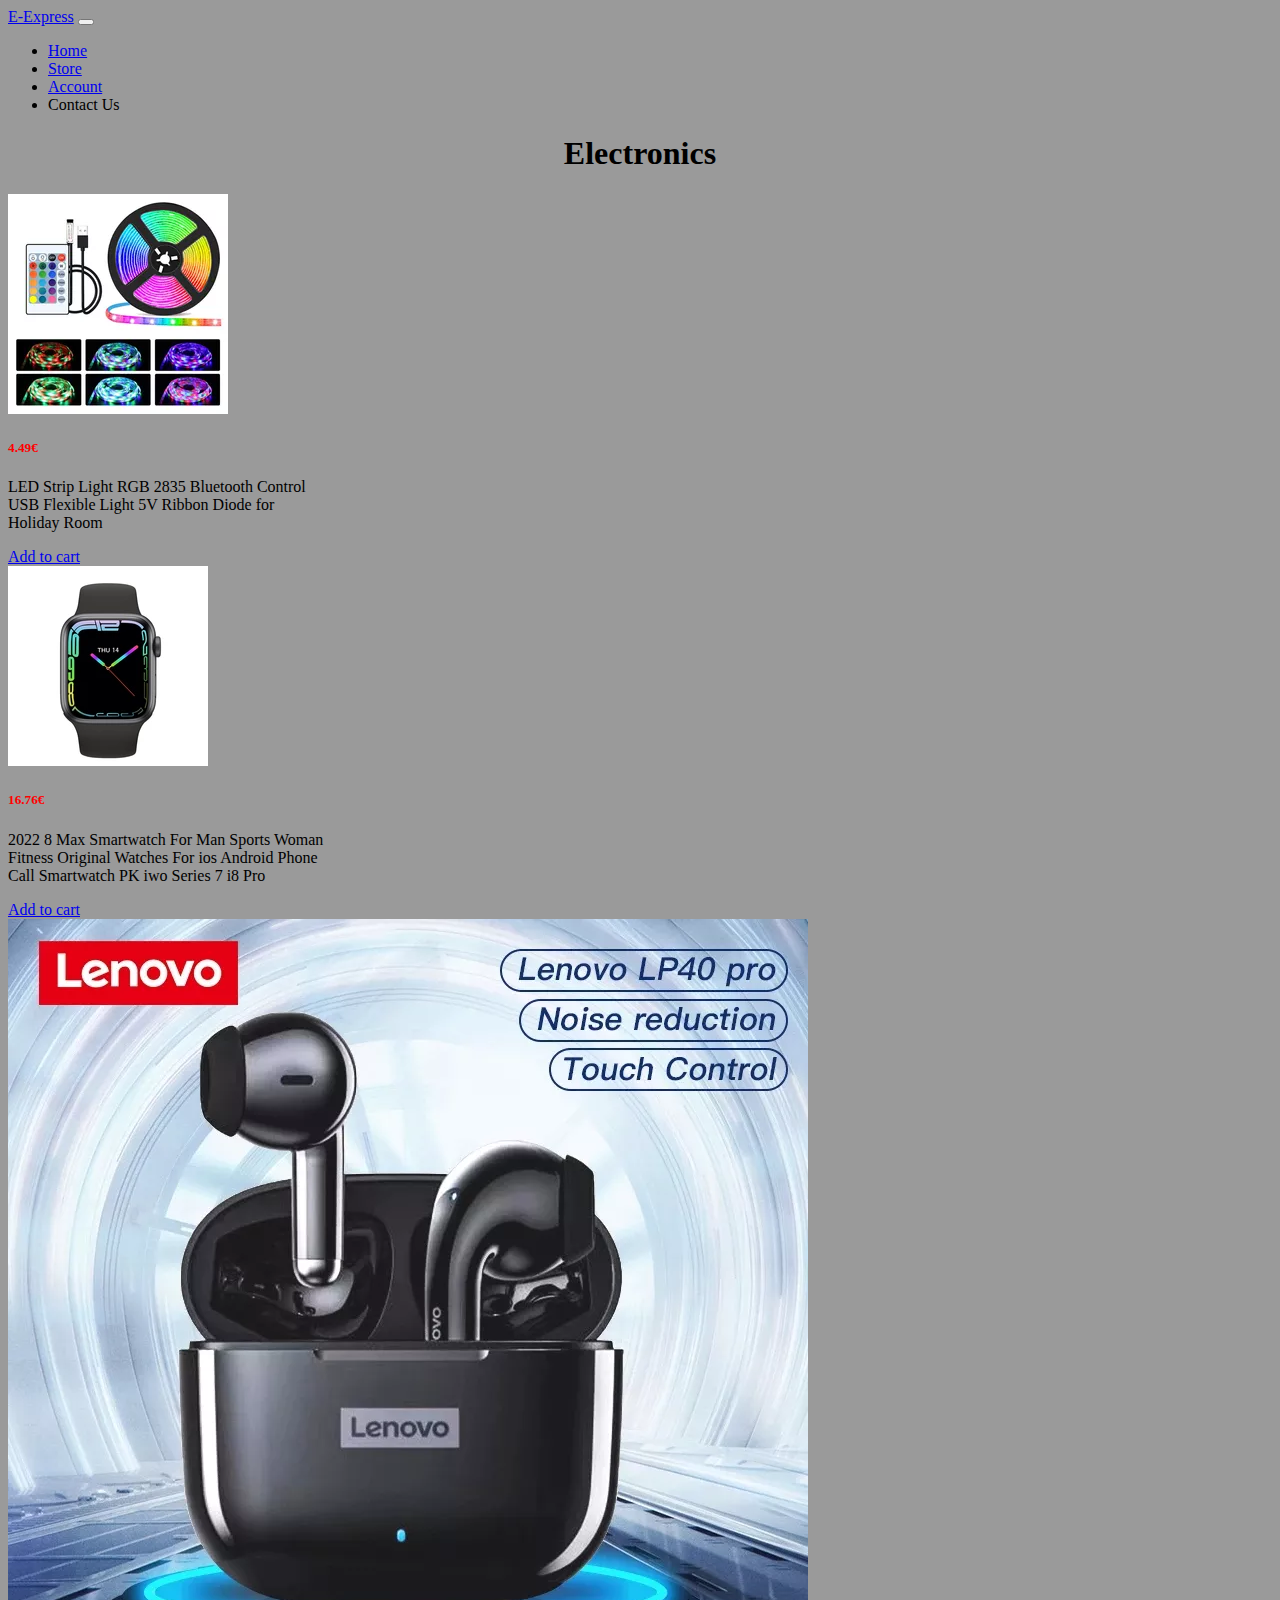
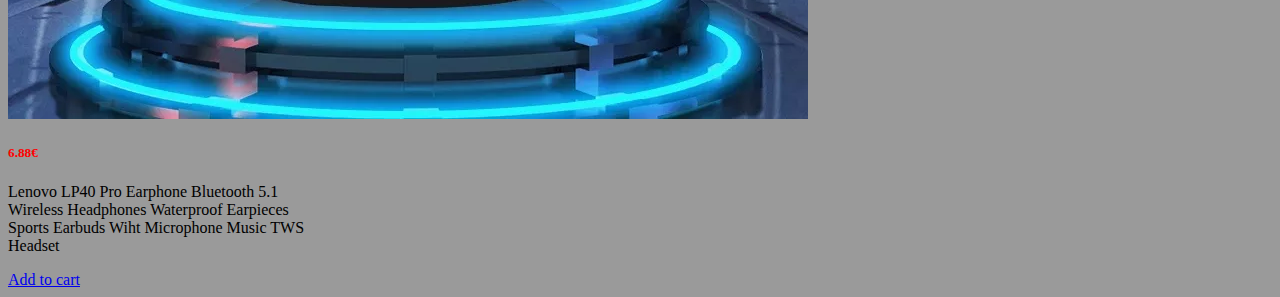
==== index.html @ ee01af10 "Add files via upload" ====
<!DOCTYPE html>
<html lang="en">
<head>
    <meta charset="UTF-8">
    <meta http-equiv="X-UA-Compatible" content="IE=edge">
    <meta name="viewport" content="width=device-width, initial-scale=1.0">
    <title>Document</title>
    <link rel="stylesheet" href="style.css">
    <link href="https://cdn.jsdelivr.net/npm/bootstrap@5.3.0-alpha1/dist/css/bootstrap.min.css" rel="stylesheet" integrity="sha384-GLhlTQ8iRABdZLl6O3oVMWSktQOp6b7In1Zl3/Jr59b6EGGoI1aFkw7cmDA6j6gD" crossorigin="anonymous">
</head>
<body>
    <nav class="navbar navbar-expand-lg bg-body-tertiary w-40 bg-dark mx-auto" data-bs-theme="dark" style="float:none;">
        <div class="container-fluid">
          <a class="navbar-brand position-absolute" href="#">E-Express</a>
          <button class="navbar-toggler" type="button" data-bs-toggle="collapse" data-bs-target="#navbarNav" aria-controls="navbarNav" aria-expanded="false" aria-label="Toggle navigation">
            <span class="navbar-toggler-icon"></span>
          </button>
          <div class="collapse navbar-collapse" id="navbarNav">
            <ul class="navbar-nav mx-auto">
              <li class="nav-item">
                <a class="nav-link active" aria-current="page" href="#">Home</a>
              </li>
              <li class="nav-item">
                <a class="nav-link" href="#">Store</a>
              </li>
              <li class="nav-item">
                <a class="nav-link" href="#">Account</a>
              </li>
              <li class="nav-item">
                <a class="nav-link">Contact Us</a>
              </li>
            </ul>
          </div>
        </div>
      </nav>
      <h1 class="text-center">Electronics</h1>
      <div class="row justify-content-center">
      <div class="card" style="width:20rem">
        <img src="thums/0.webp" onerror="this.src='default-img.png';" class="card-img-top" alt="">
        <div class="card-body">
          <h5 class="card-title" style="color: red;">4.49€</h5>
          <p class="card-text">LED Strip Light RGB 2835 Bluetooth Control USB Flexible Light 5V Ribbon Diode for Holiday Room</p>
          <a href="#" class="btn btn-primary">Add to cart</a>
        </div>
      </div><div class="card" style="width:20rem">
        <img src="thums/1.webp" onerror="this.src='default-img.png';" class="card-img-top" alt="">
        <div class="card-body">
          <h5 class="card-title" style="color: red;">16.76€</h5>
          <p class="card-text">2022 8 Max Smartwatch For Man Sports Woman Fitness Original Watches For ios Android Phone Call Smartwatch PK iwo Series 7 i8 Pro</p>
          <a href="#" class="btn btn-primary">Add to cart</a>
        </div>
      </div>
    <div class="card" style="width:20rem">
        <img src="thums/2.webp" onerror="this.src='default-img.png';" class="card-img-top" alt="">
        <div class="card-body">
          <h5 class="card-title" style="color: red;">6.88€</h5>
          <p class="card-text">Lenovo LP40 Pro Earphone Bluetooth 5.1 Wireless Headphones Waterproof Earpieces Sports Earbuds Wiht Microphone Music TWS Headset</p>
          <a href="#" class="btn btn-primary">Add to cart</a>
        </div>
      </div>
    </div>
    <script src="https://cdn.jsdelivr.net/npm/bootstrap@5.3.0-alpha1/dist/js/bootstrap.bundle.min.js" integrity="sha384-w76AqPfDkMBDXo30jS1Sgez6pr3x5MlQ1ZAGC+nuZB+EYdgRZgiwxhTBTkF7CXvN" crossorigin="anonymous"></script>
</body>
</html>
---- style.css ----
body{
    background-color: rgba(0, 0, 0, 0.397);
}

.text-center{
    text-align: center;
}
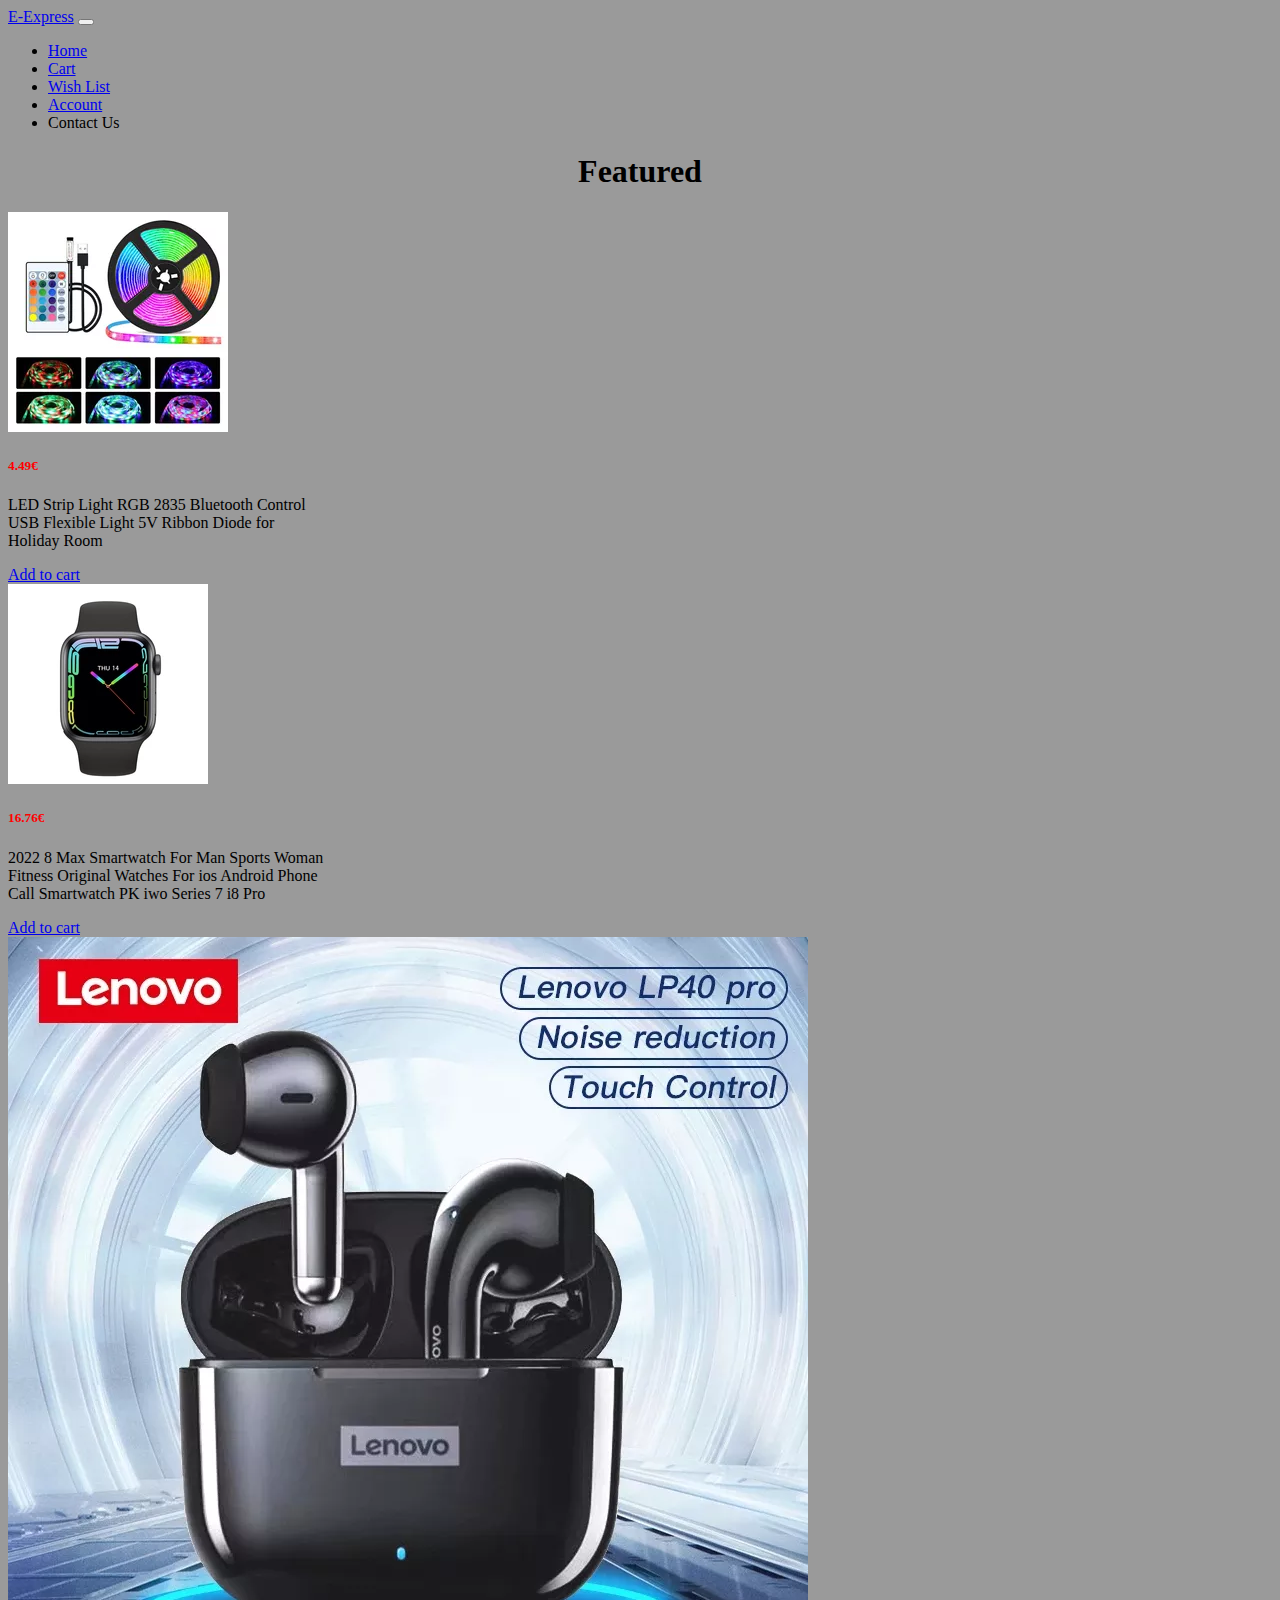
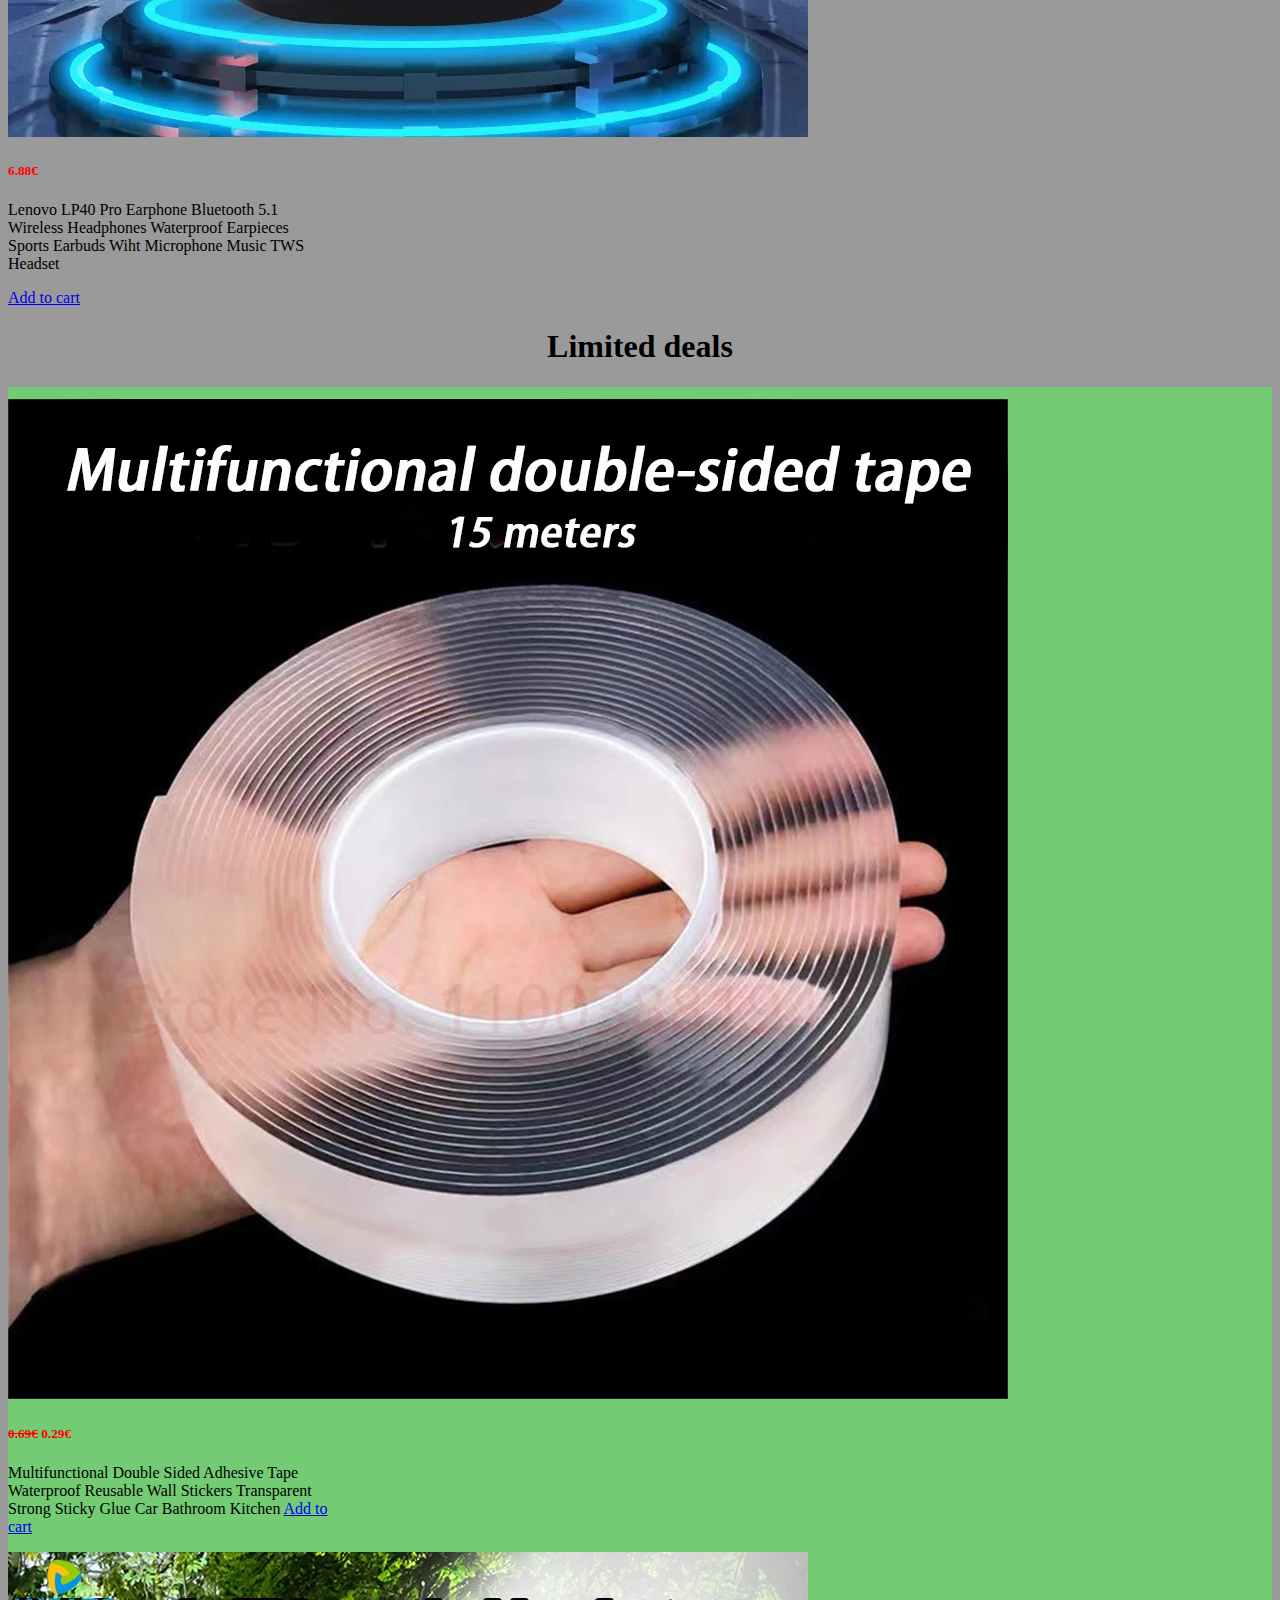
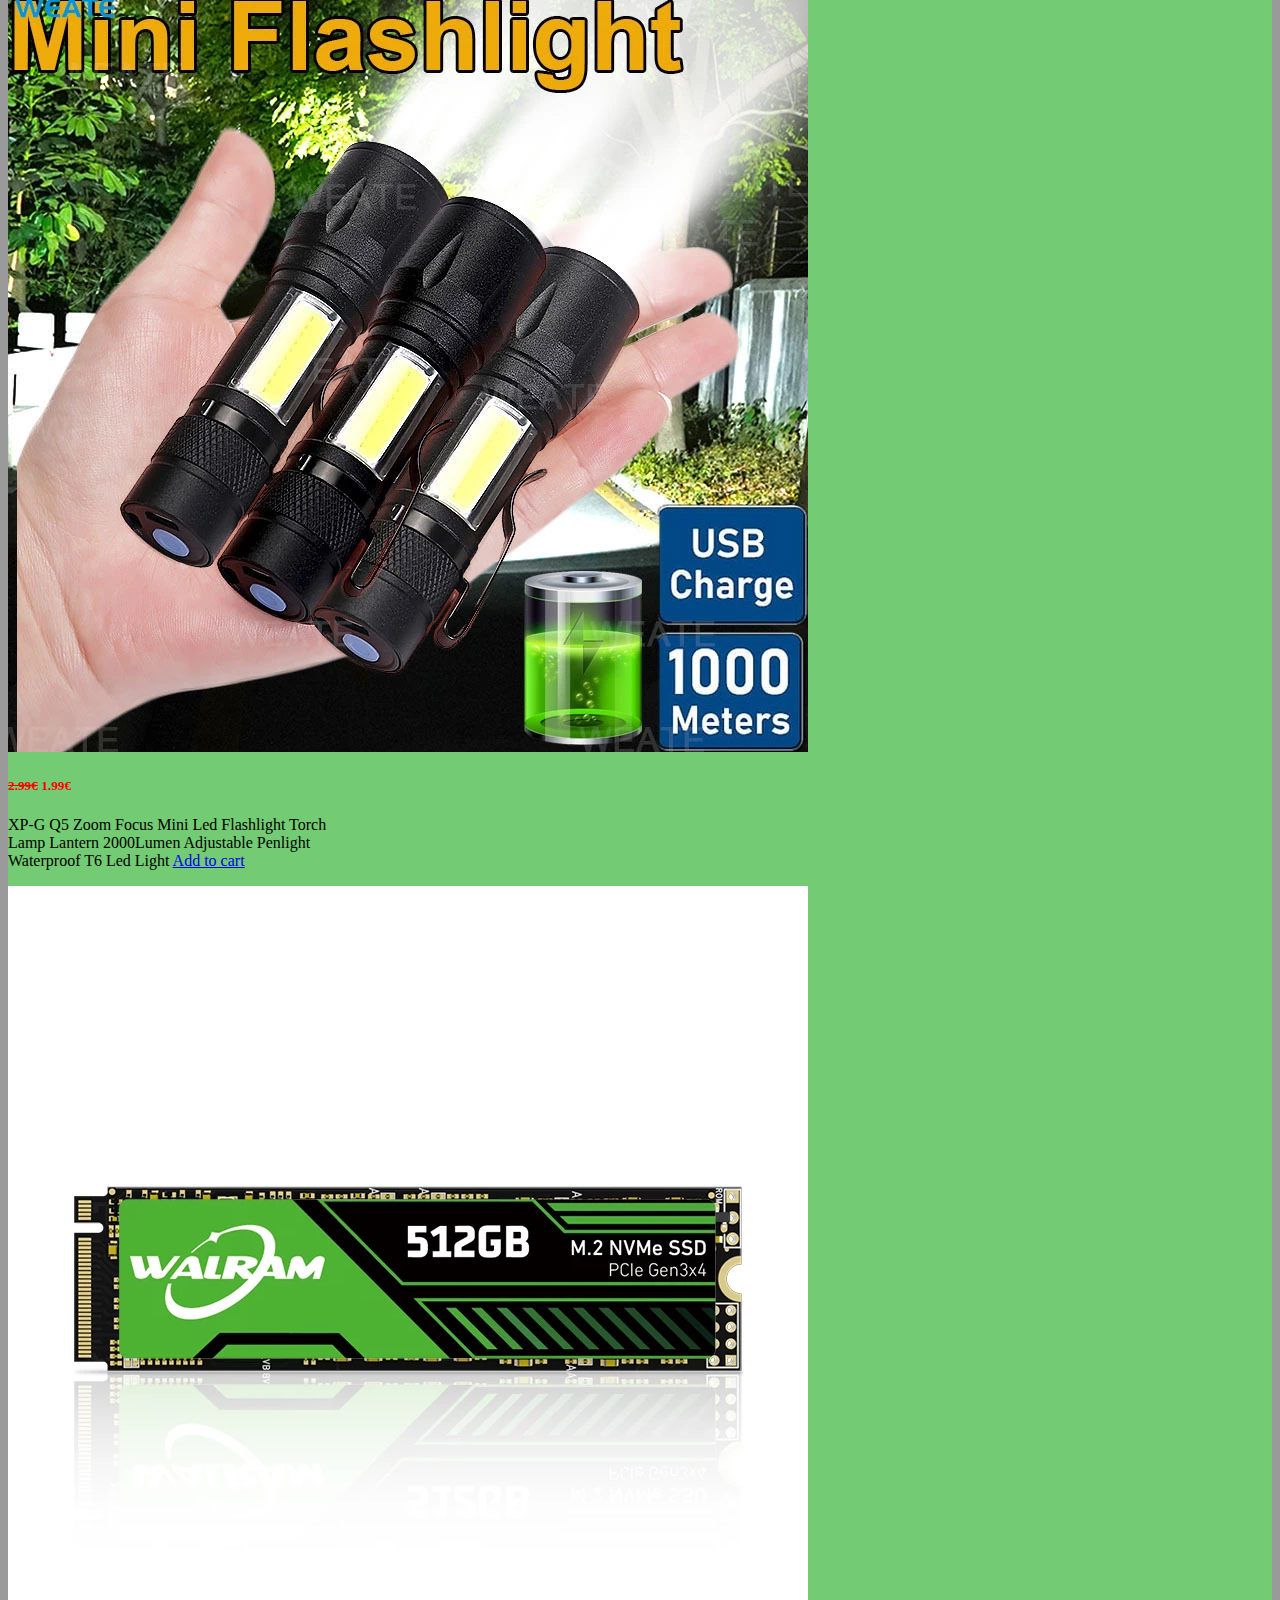
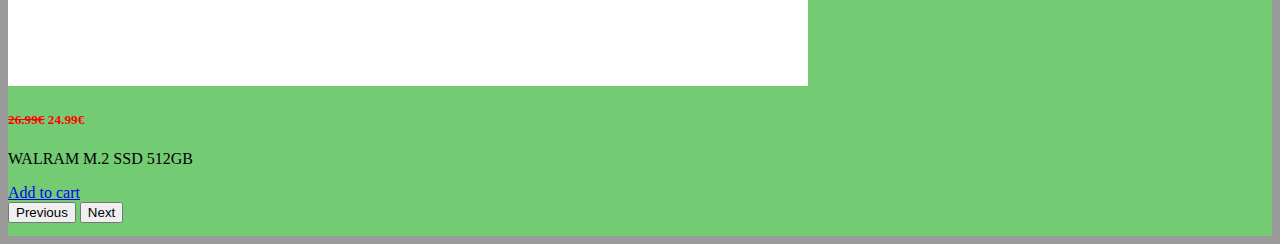
==== commit ae00c51a: "Add files via upload" ====
--- a/index.html
+++ b/index.html
@@ -21,10 +21,13 @@
                 <a class="nav-link active" aria-current="page" href="#">Home</a>
               </li>
               <li class="nav-item">
-                <a class="nav-link" href="#">Store</a>
+                <a class="nav-link" href="cart.html">Cart</a>
               </li>
               <li class="nav-item">
-                <a class="nav-link" href="#">Account</a>
+                <a class="nav-link" href="#">Wish List</a>
+              </li>
+              <li class="nav-item">
+                <a class="nav-link" href="signup.html">Account</a>
               </li>
               <li class="nav-item">
                 <a class="nav-link">Contact Us</a>
@@ -33,7 +36,7 @@
           </div>
         </div>
       </nav>
-      <h1 class="text-center">Electronics</h1>
+      <h1 class="text-center">Featured</h1>
       <div class="row justify-content-center">
       <div class="card" style="width:20rem">
         <img src="thums/0.webp" onerror="this.src='default-img.png';" class="card-img-top" alt="">
@@ -42,7 +45,7 @@
           <p class="card-text">LED Strip Light RGB 2835 Bluetooth Control USB Flexible Light 5V Ribbon Diode for Holiday Room</p>
           <a href="#" class="btn btn-primary">Add to cart</a>
         </div>
-      </div><div class="card" style="width:20rem">
+      </div><div class="card mx-2" style="width:20rem">
         <img src="thums/1.webp" onerror="this.src='default-img.png';" class="card-img-top" alt="">
         <div class="card-body">
           <h5 class="card-title" style="color: red;">16.76€</h5>
@@ -59,6 +62,53 @@
         </div>
       </div>
     </div>
+    <h1 class="text-center">Limited deals</h1>
+    <div style="background-color: rgba(74, 255, 74, 0.486); padding-top: 1%; padding-bottom: 1%;"
+      class="row justify-content-center">
+      <div id="carouselExample" class="carousel slide">
+        <div class="carousel-inner">
+          <div class="carousel-item active">
+            <div class="card mx-auto" style="width:20rem">
+              <img src="thums/3.webp" onerror="this.src='default-img.png';" class="card-img-top" alt="">
+              <div class="card-body">
+                <h5 class="card-title" style="color: red;"><s>0.69€</s> 0.29€</h5>
+                <p class="card-text">Multifunctional Double Sided Adhesive Tape Waterproof Reusable Wall Stickers Transparent Strong Sticky Glue Car Bathroom Kitchen
+                <a href="#" class="btn btn-primary">Add to cart</a>
+              </div>
+            </div>
+            
+          </div>
+          <div class="carousel-item">
+            <div class="card mx-auto" style="width:20rem">
+              <img src="thums/4.webp" onerror="this.src='default-img.png';" class="card-img-top" alt="">
+              <div class="card-body">
+                <h5 class="card-title" style="color: red;"><s>2.99€</s> 1.99€</h5>
+                <p class="card-text">XP-G Q5 Zoom Focus Mini Led Flashlight Torch Lamp Lantern 2000Lumen Adjustable Penlight Waterproof T6 Led Light
+                <a href="#" class="btn btn-primary">Add to cart</a>
+              </div>
+            </div>
+          </div>
+          <div class="carousel-item">
+            <div class="card mx-auto" style="width:20rem">
+              <img src="thums/5.webp" onerror="this.src='default-img.png';" class="card-img-top" alt="">
+              <div class="card-body">
+                <h5 class="card-title" style="color: red;"><s>26.99€</s> 24.99€</h5>
+                <p class="card-text">WALRAM M.2 SSD 512GB</p>
+                <a href="#" class="btn btn-primary">Add to cart</a>
+              </div>
+            </div>
+          </div>
+        </div>
+        <button class="carousel-control-prev" type="button" data-bs-target="#carouselExample" data-bs-slide="prev">
+          <span class="carousel-control-prev-icon" aria-hidden="true"></span>
+          <span class="visually-hidden">Previous</span>
+        </button>
+        <button class="carousel-control-next" type="button" data-bs-target="#carouselExample" data-bs-slide="next">
+          <span class="carousel-control-next-icon" aria-hidden="true"></span>
+          <span class="visually-hidden">Next</span>
+        </button>
+      </div>
+    </div>
     <script src="https://cdn.jsdelivr.net/npm/bootstrap@5.3.0-alpha1/dist/js/bootstrap.bundle.min.js" integrity="sha384-w76AqPfDkMBDXo30jS1Sgez6pr3x5MlQ1ZAGC+nuZB+EYdgRZgiwxhTBTkF7CXvN" crossorigin="anonymous"></script>
 </body>
 </html>--- a/style.css
+++ b/style.css
@@ -4,4 +4,16 @@
 
 .text-center{
     text-align: center;
+}
+
+@media (orientation: landscape){
+    .sign{
+        width: 20%;
+    }
+}
+
+@media (orientation: portrait){
+    .sign{
+        width: 80%;
+    }
 }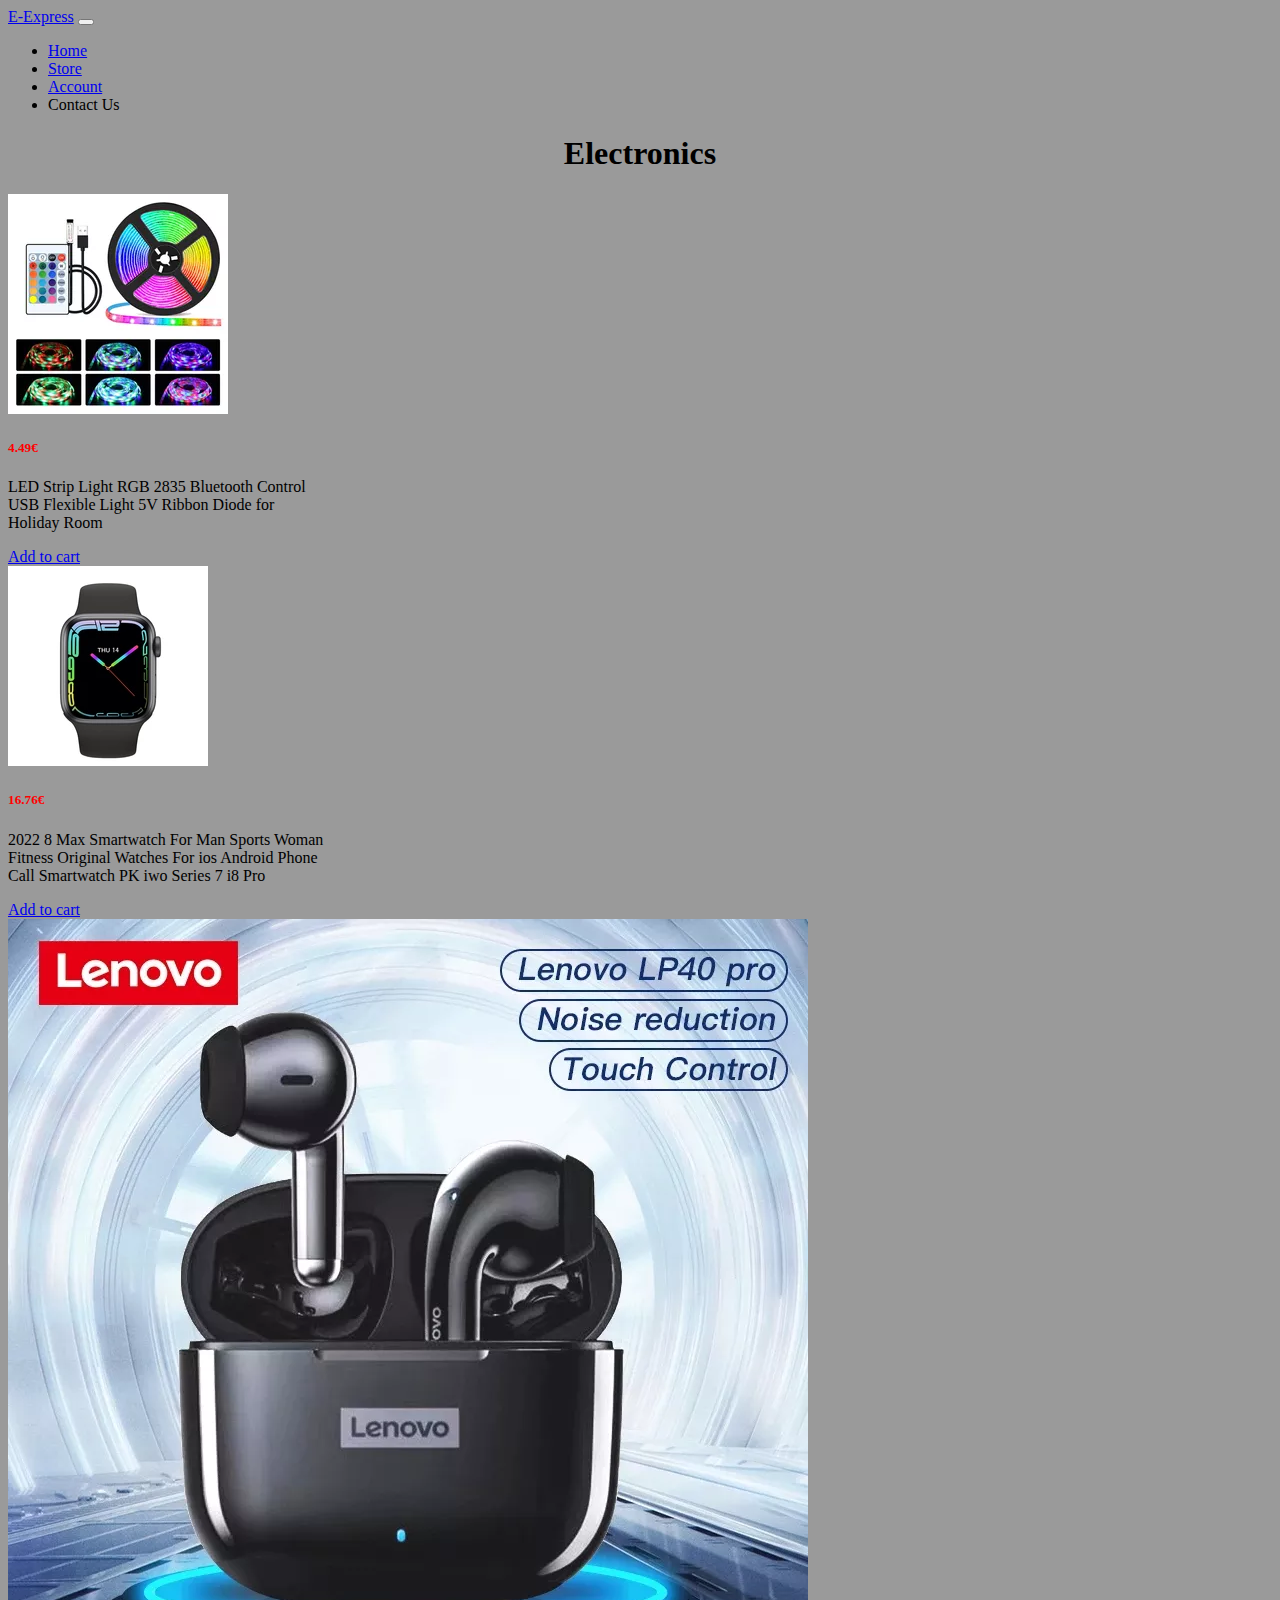
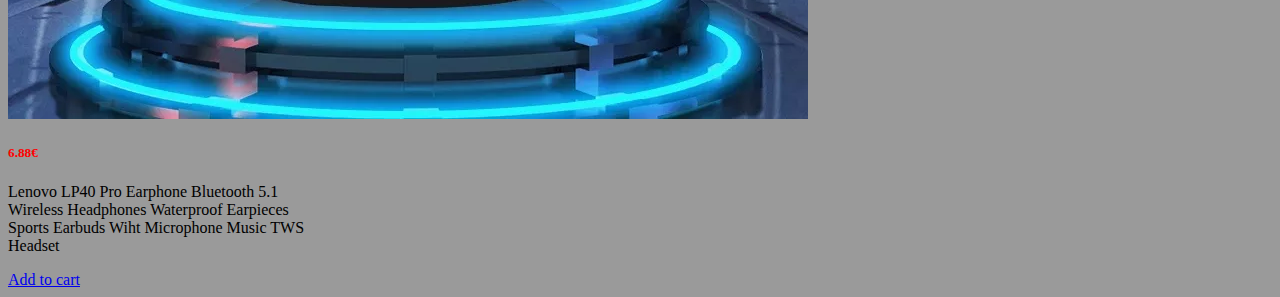
==== commit c201ea94: "Add files via upload" ====
--- a/index.html
+++ b/index.html
@@ -21,13 +21,10 @@
                 <a class="nav-link active" aria-current="page" href="#">Home</a>
               </li>
               <li class="nav-item">
-                <a class="nav-link" href="cart.html">Cart</a>
+                <a class="nav-link" href="#">Store</a>
               </li>
               <li class="nav-item">
-                <a class="nav-link" href="#">Wish List</a>
-              </li>
-              <li class="nav-item">
-                <a class="nav-link" href="signup.html">Account</a>
+                <a class="nav-link" href="#">Account</a>
               </li>
               <li class="nav-item">
                 <a class="nav-link">Contact Us</a>
@@ -36,7 +33,7 @@
           </div>
         </div>
       </nav>
-      <h1 class="text-center">Featured</h1>
+      <h1 class="text-center">Electronics</h1>
       <div class="row justify-content-center">
       <div class="card" style="width:20rem">
         <img src="thums/0.webp" onerror="this.src='default-img.png';" class="card-img-top" alt="">
@@ -45,7 +42,7 @@
           <p class="card-text">LED Strip Light RGB 2835 Bluetooth Control USB Flexible Light 5V Ribbon Diode for Holiday Room</p>
           <a href="#" class="btn btn-primary">Add to cart</a>
         </div>
-      </div><div class="card mx-2" style="width:20rem">
+      </div><div class="card" style="width:20rem">
         <img src="thums/1.webp" onerror="this.src='default-img.png';" class="card-img-top" alt="">
         <div class="card-body">
           <h5 class="card-title" style="color: red;">16.76€</h5>
@@ -62,53 +59,6 @@
         </div>
       </div>
     </div>
-    <h1 class="text-center">Limited deals</h1>
-    <div style="background-color: rgba(74, 255, 74, 0.486); padding-top: 1%; padding-bottom: 1%;"
-      class="row justify-content-center">
-      <div id="carouselExample" class="carousel slide">
-        <div class="carousel-inner">
-          <div class="carousel-item active">
-            <div class="card mx-auto" style="width:20rem">
-              <img src="thums/3.webp" onerror="this.src='default-img.png';" class="card-img-top" alt="">
-              <div class="card-body">
-                <h5 class="card-title" style="color: red;"><s>0.69€</s> 0.29€</h5>
-                <p class="card-text">Multifunctional Double Sided Adhesive Tape Waterproof Reusable Wall Stickers Transparent Strong Sticky Glue Car Bathroom Kitchen
-                <a href="#" class="btn btn-primary">Add to cart</a>
-              </div>
-            </div>
-            
-          </div>
-          <div class="carousel-item">
-            <div class="card mx-auto" style="width:20rem">
-              <img src="thums/4.webp" onerror="this.src='default-img.png';" class="card-img-top" alt="">
-              <div class="card-body">
-                <h5 class="card-title" style="color: red;"><s>2.99€</s> 1.99€</h5>
-                <p class="card-text">XP-G Q5 Zoom Focus Mini Led Flashlight Torch Lamp Lantern 2000Lumen Adjustable Penlight Waterproof T6 Led Light
-                <a href="#" class="btn btn-primary">Add to cart</a>
-              </div>
-            </div>
-          </div>
-          <div class="carousel-item">
-            <div class="card mx-auto" style="width:20rem">
-              <img src="thums/5.webp" onerror="this.src='default-img.png';" class="card-img-top" alt="">
-              <div class="card-body">
-                <h5 class="card-title" style="color: red;"><s>26.99€</s> 24.99€</h5>
-                <p class="card-text">WALRAM M.2 SSD 512GB</p>
-                <a href="#" class="btn btn-primary">Add to cart</a>
-              </div>
-            </div>
-          </div>
-        </div>
-        <button class="carousel-control-prev" type="button" data-bs-target="#carouselExample" data-bs-slide="prev">
-          <span class="carousel-control-prev-icon" aria-hidden="true"></span>
-          <span class="visually-hidden">Previous</span>
-        </button>
-        <button class="carousel-control-next" type="button" data-bs-target="#carouselExample" data-bs-slide="next">
-          <span class="carousel-control-next-icon" aria-hidden="true"></span>
-          <span class="visually-hidden">Next</span>
-        </button>
-      </div>
-    </div>
     <script src="https://cdn.jsdelivr.net/npm/bootstrap@5.3.0-alpha1/dist/js/bootstrap.bundle.min.js" integrity="sha384-w76AqPfDkMBDXo30jS1Sgez6pr3x5MlQ1ZAGC+nuZB+EYdgRZgiwxhTBTkF7CXvN" crossorigin="anonymous"></script>
 </body>
 </html>--- a/style.css
+++ b/style.css
@@ -4,16 +4,4 @@
 
 .text-center{
     text-align: center;
-}
-
-@media (orientation: landscape){
-    .sign{
-        width: 20%;
-    }
-}
-
-@media (orientation: portrait){
-    .sign{
-        width: 80%;
-    }
 }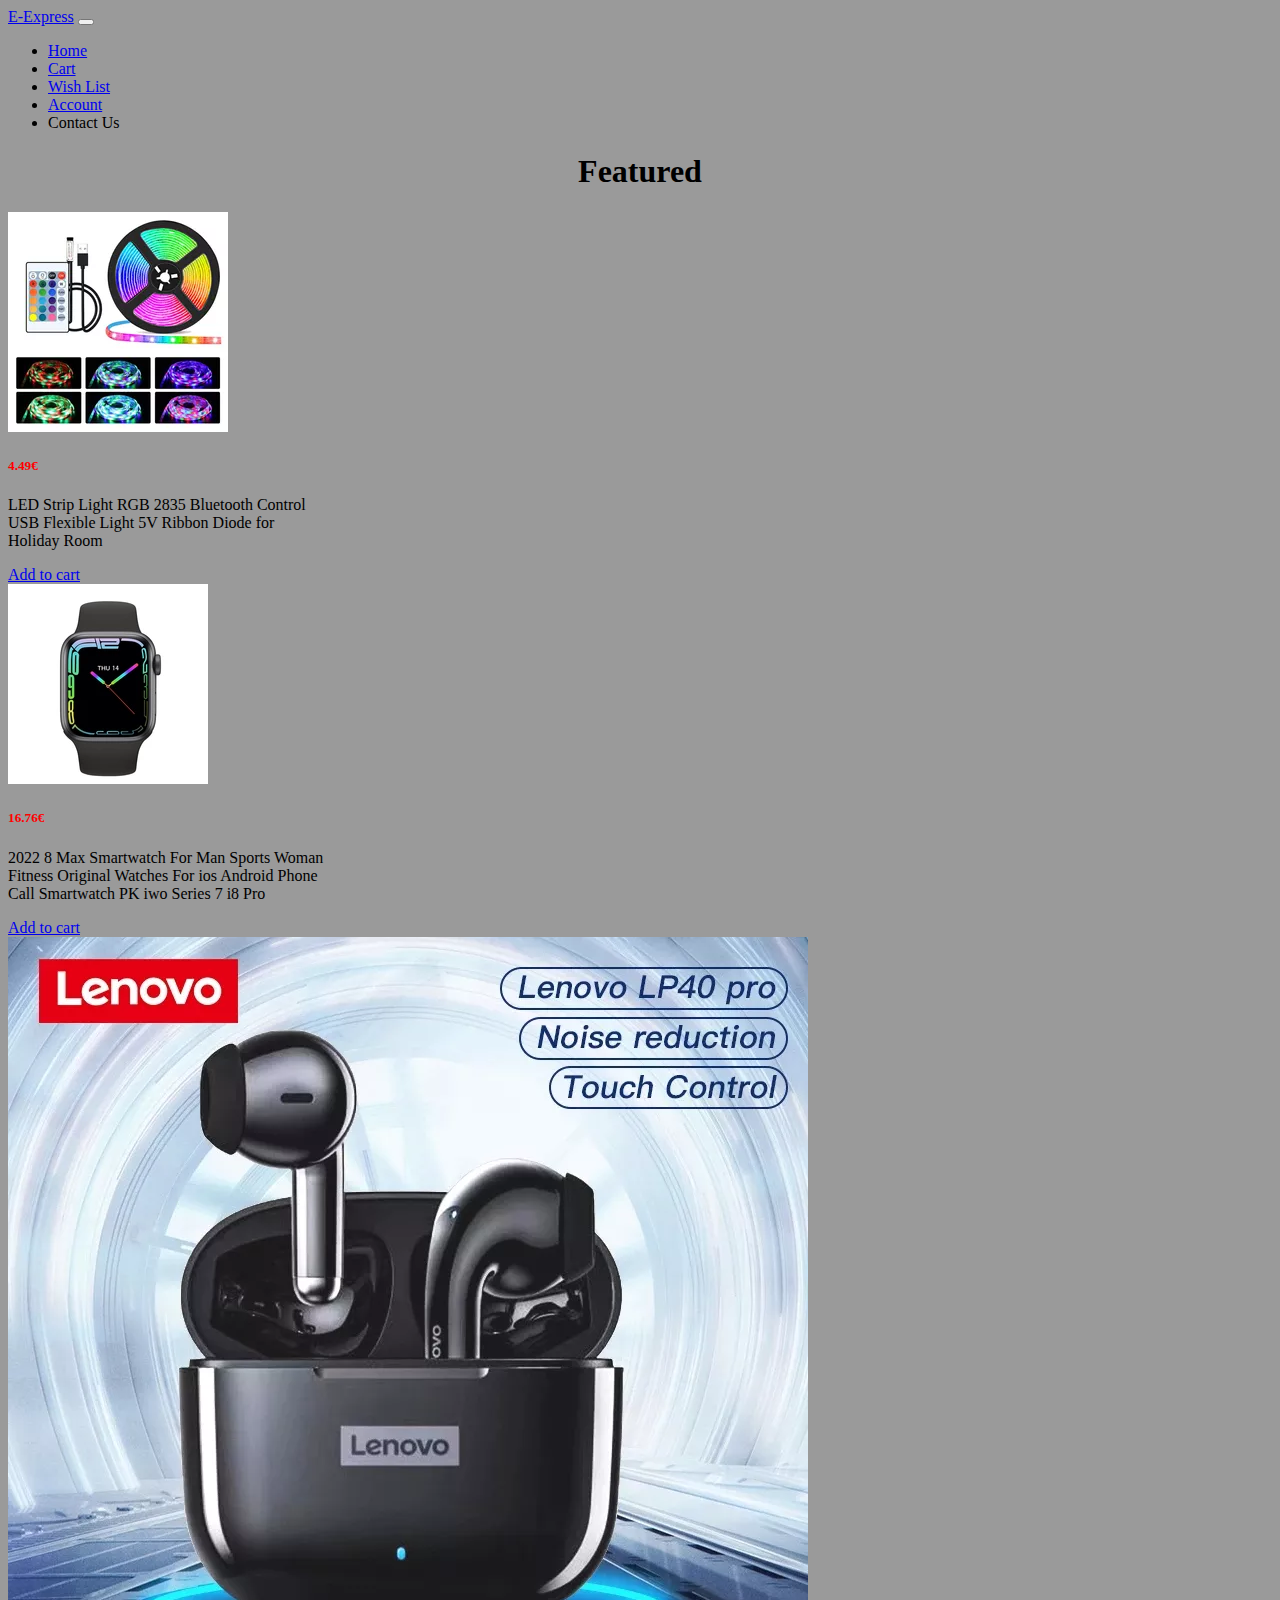
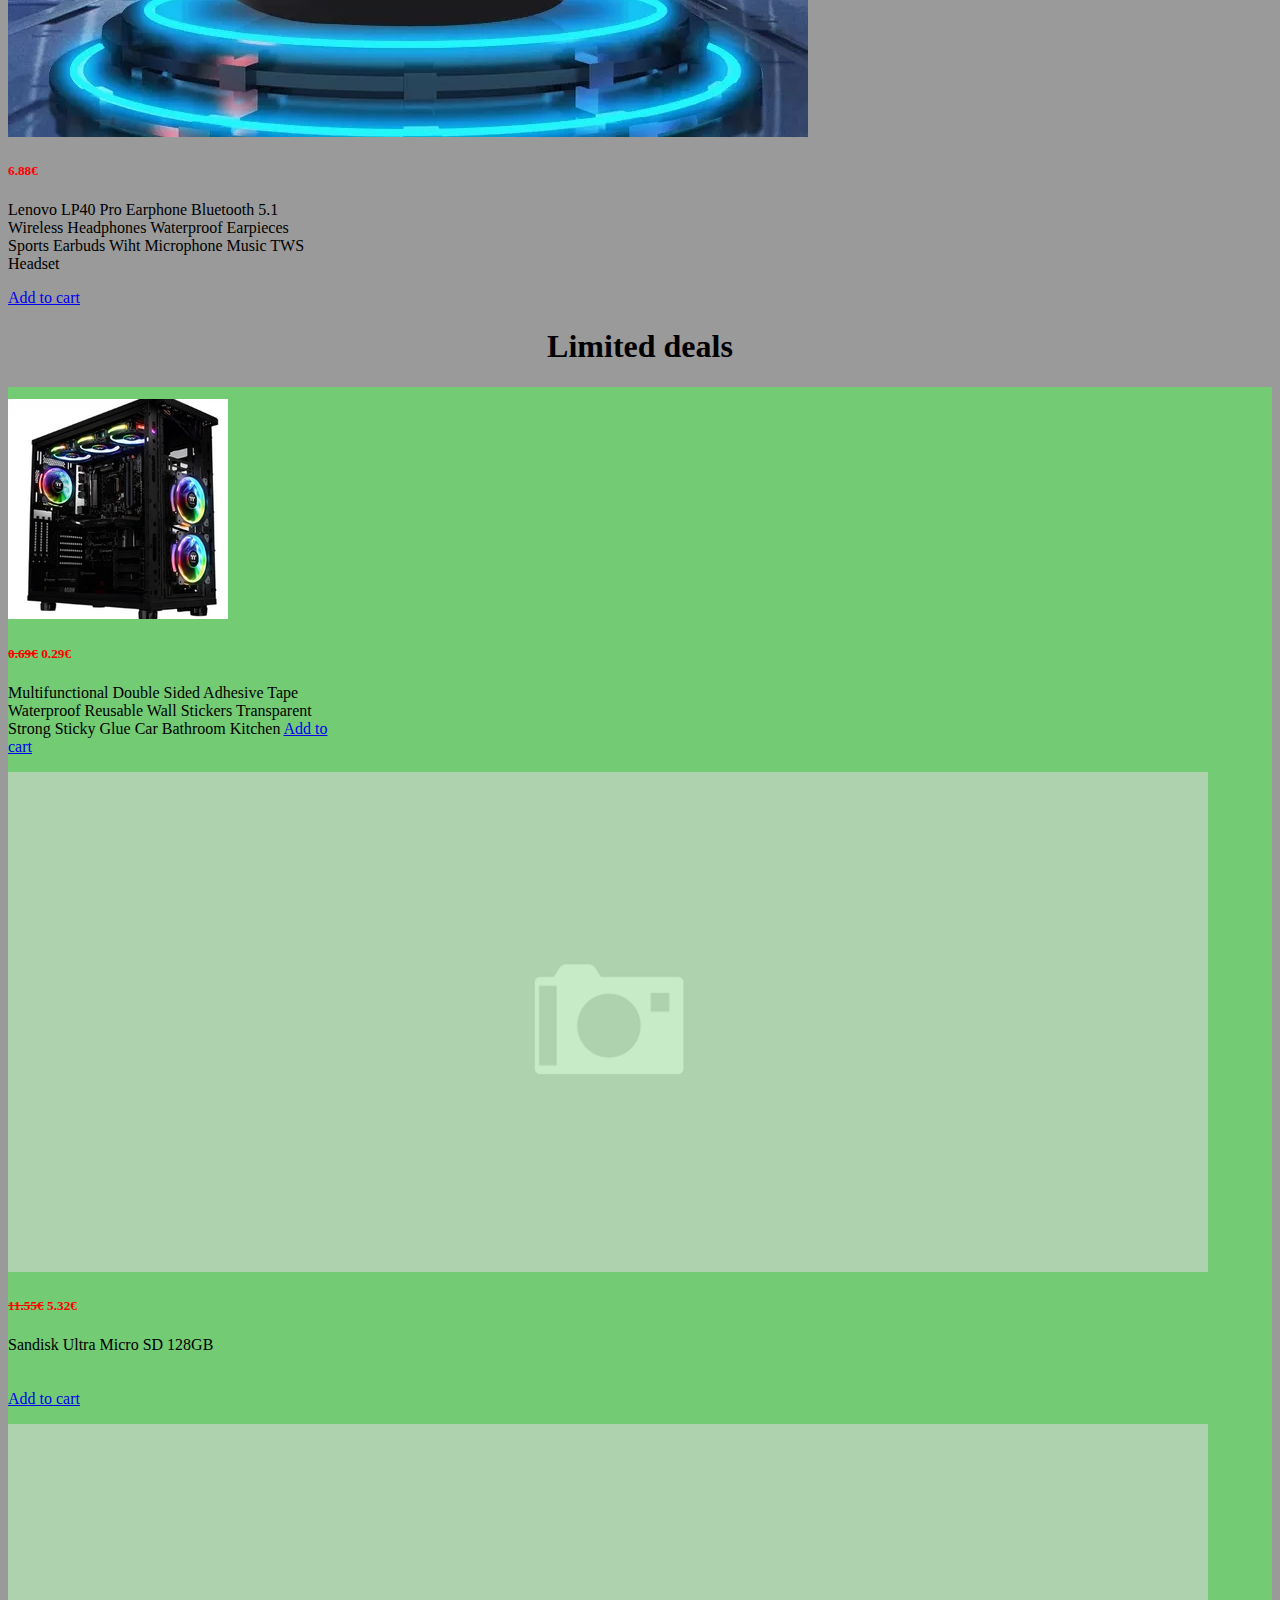
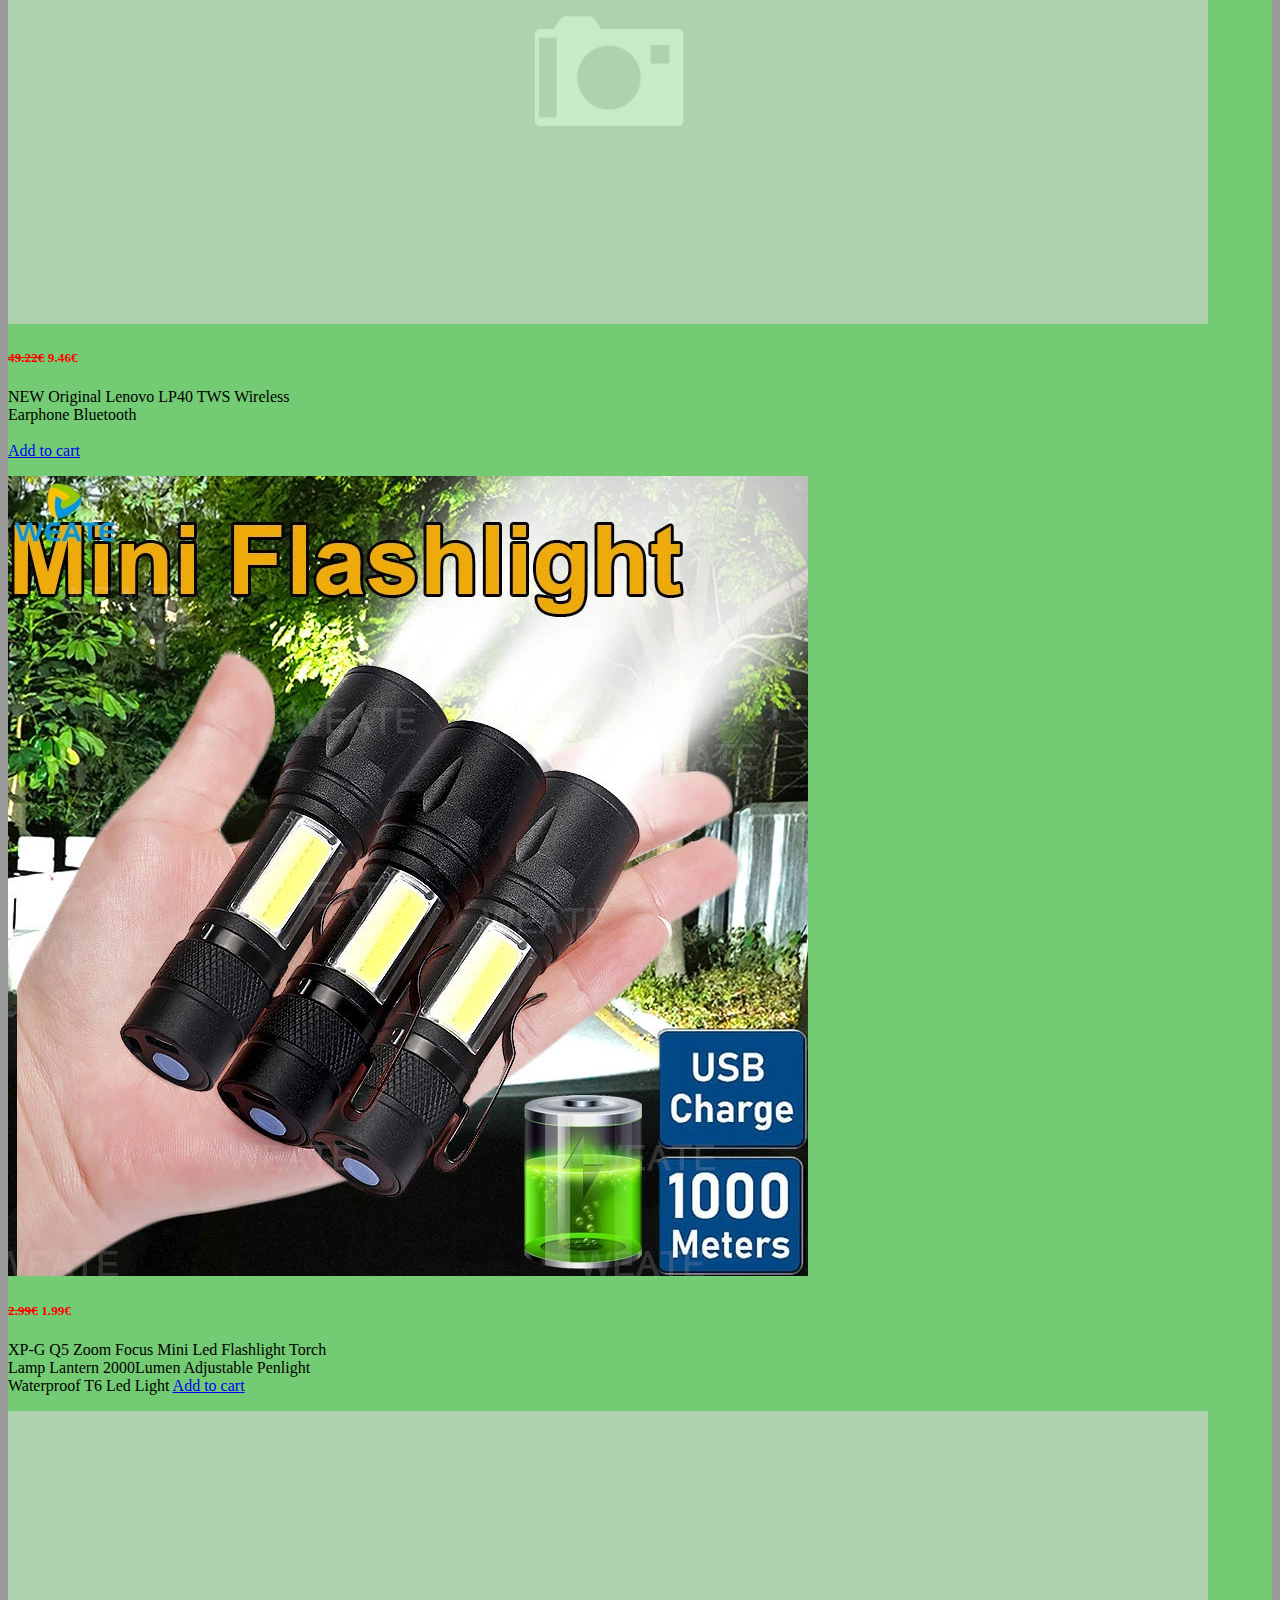
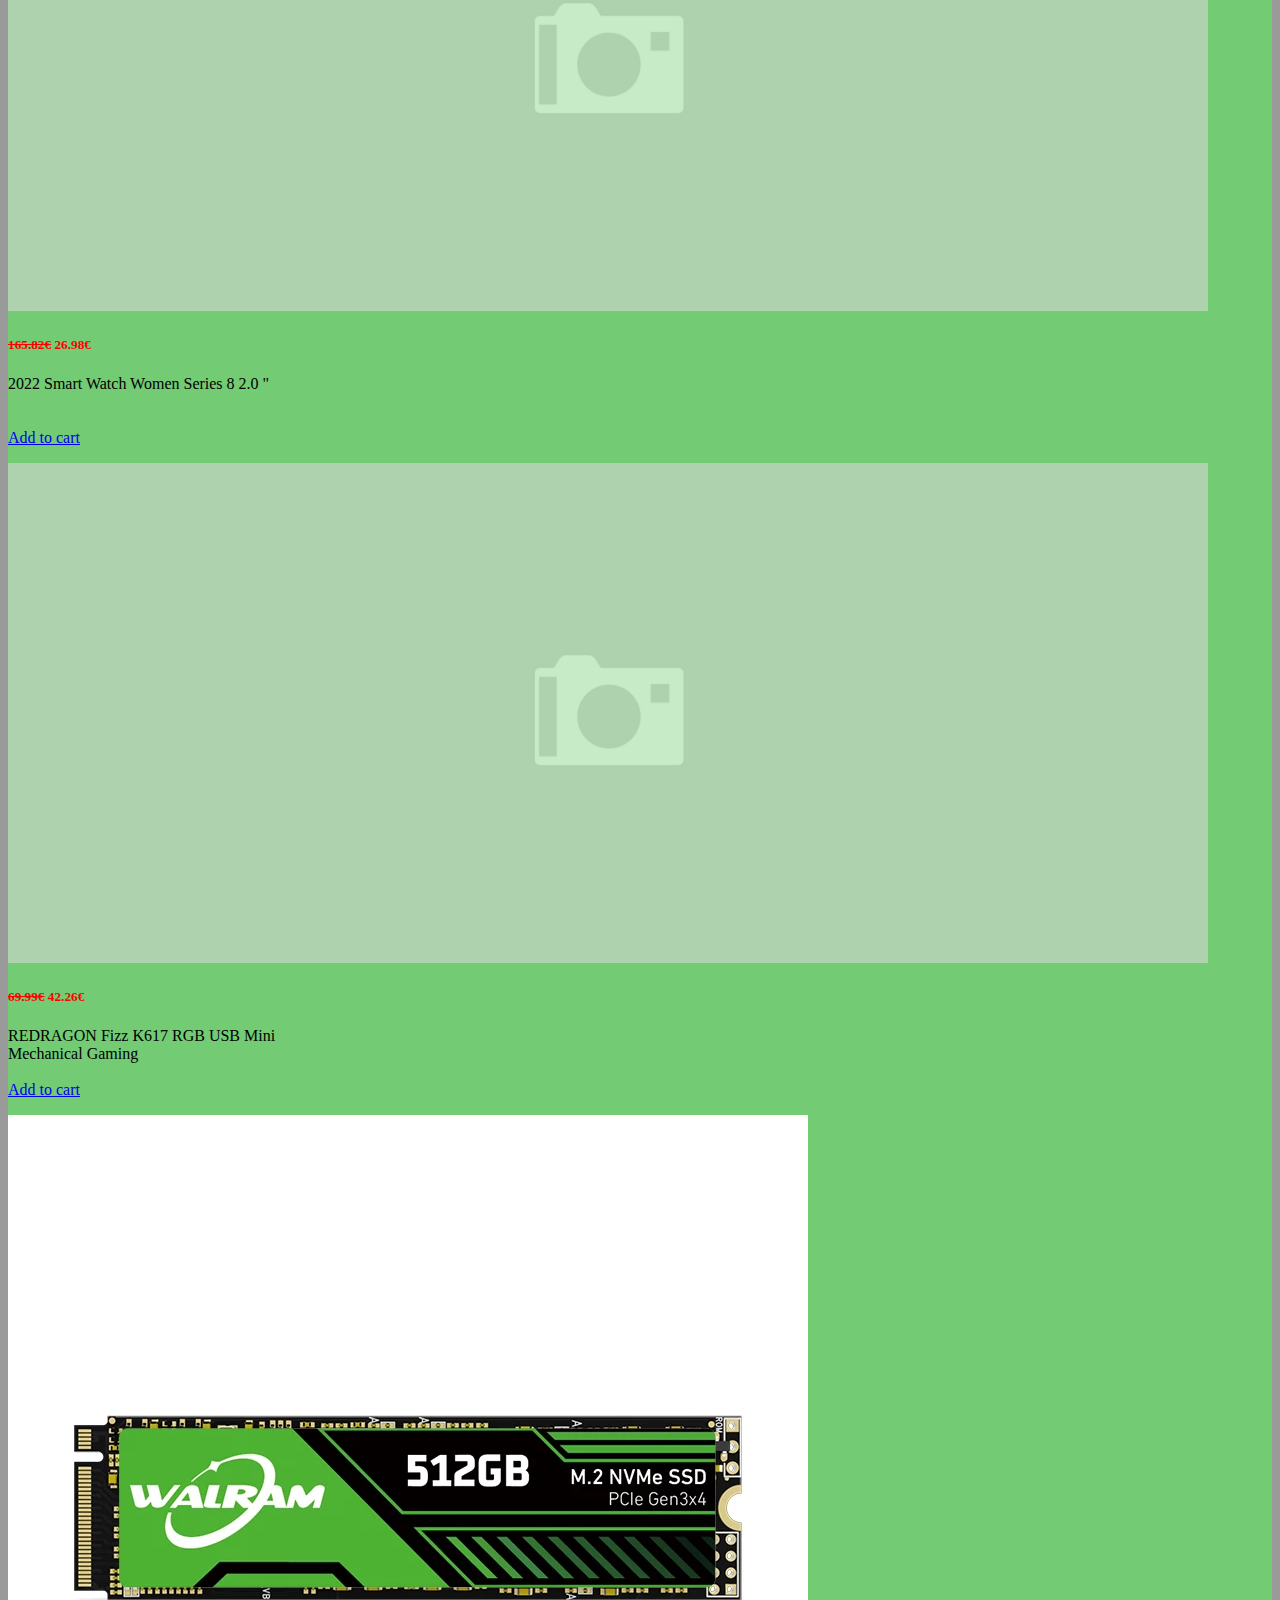
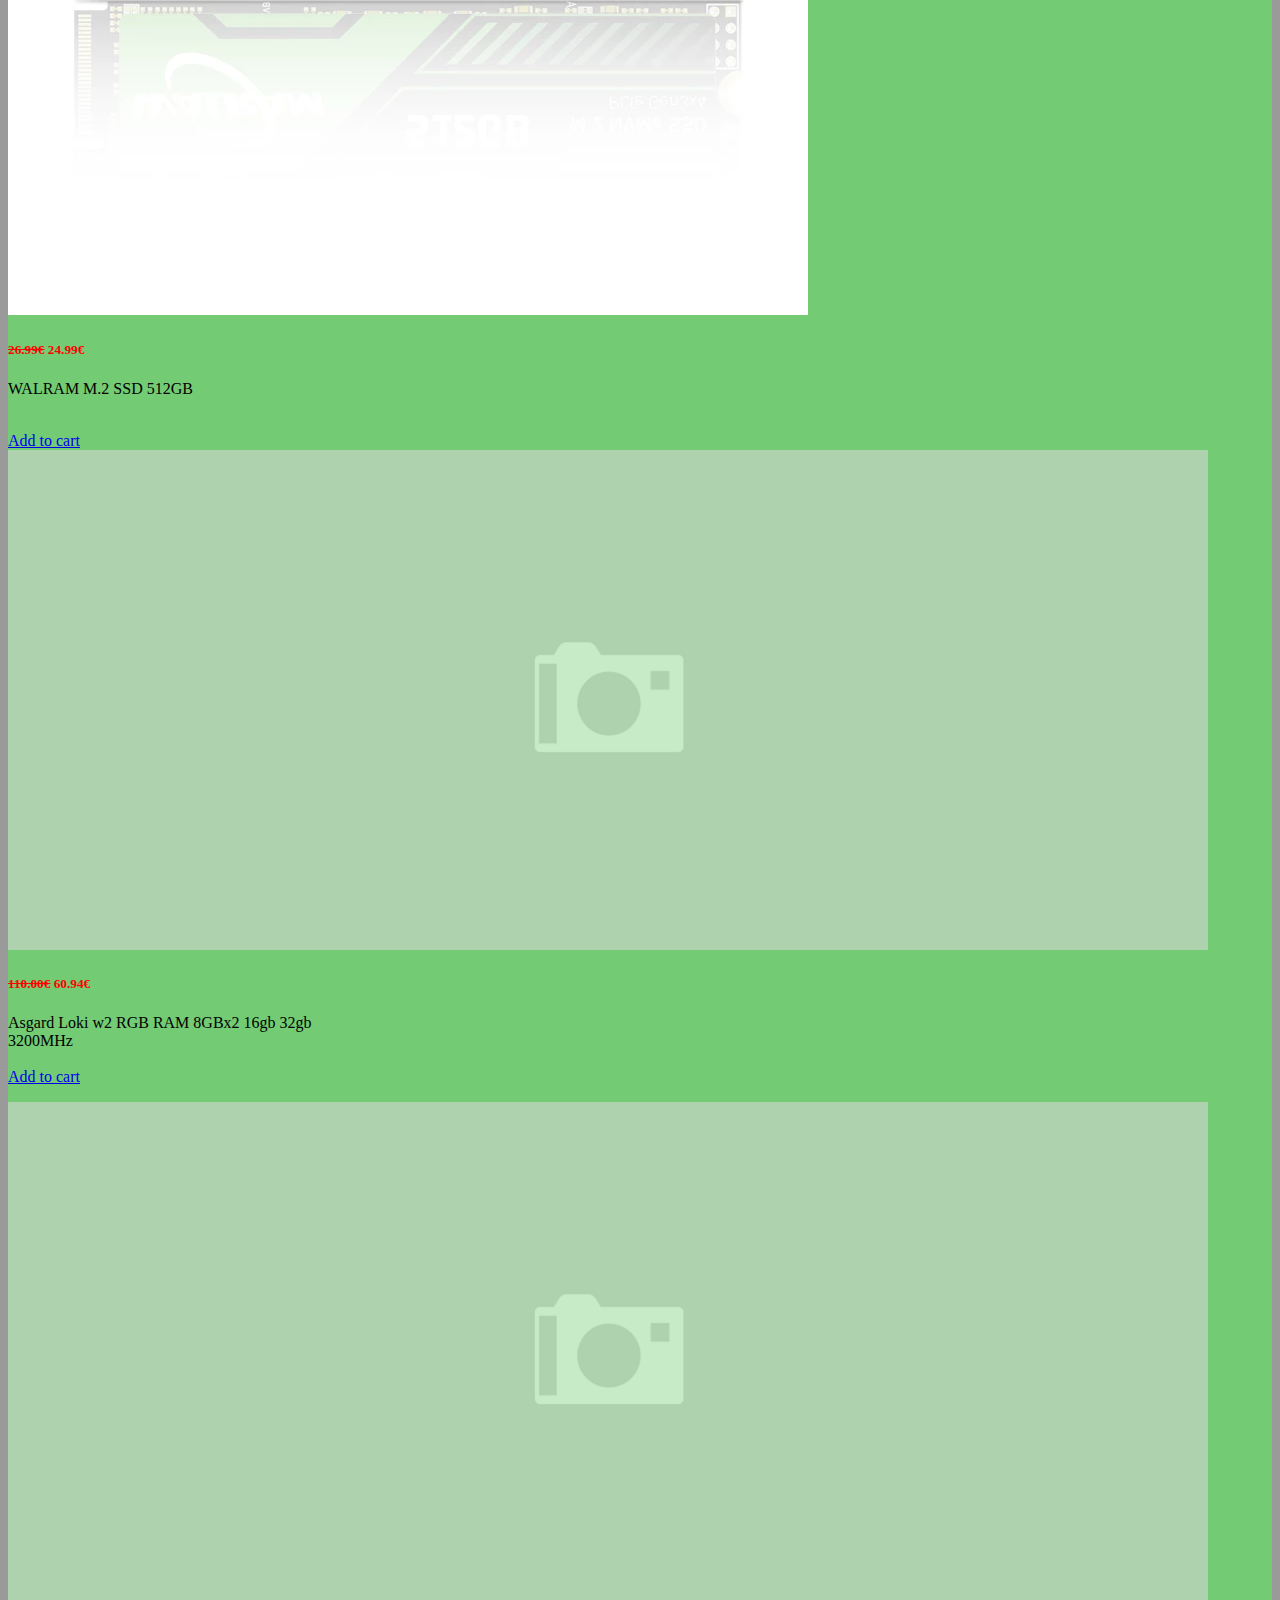
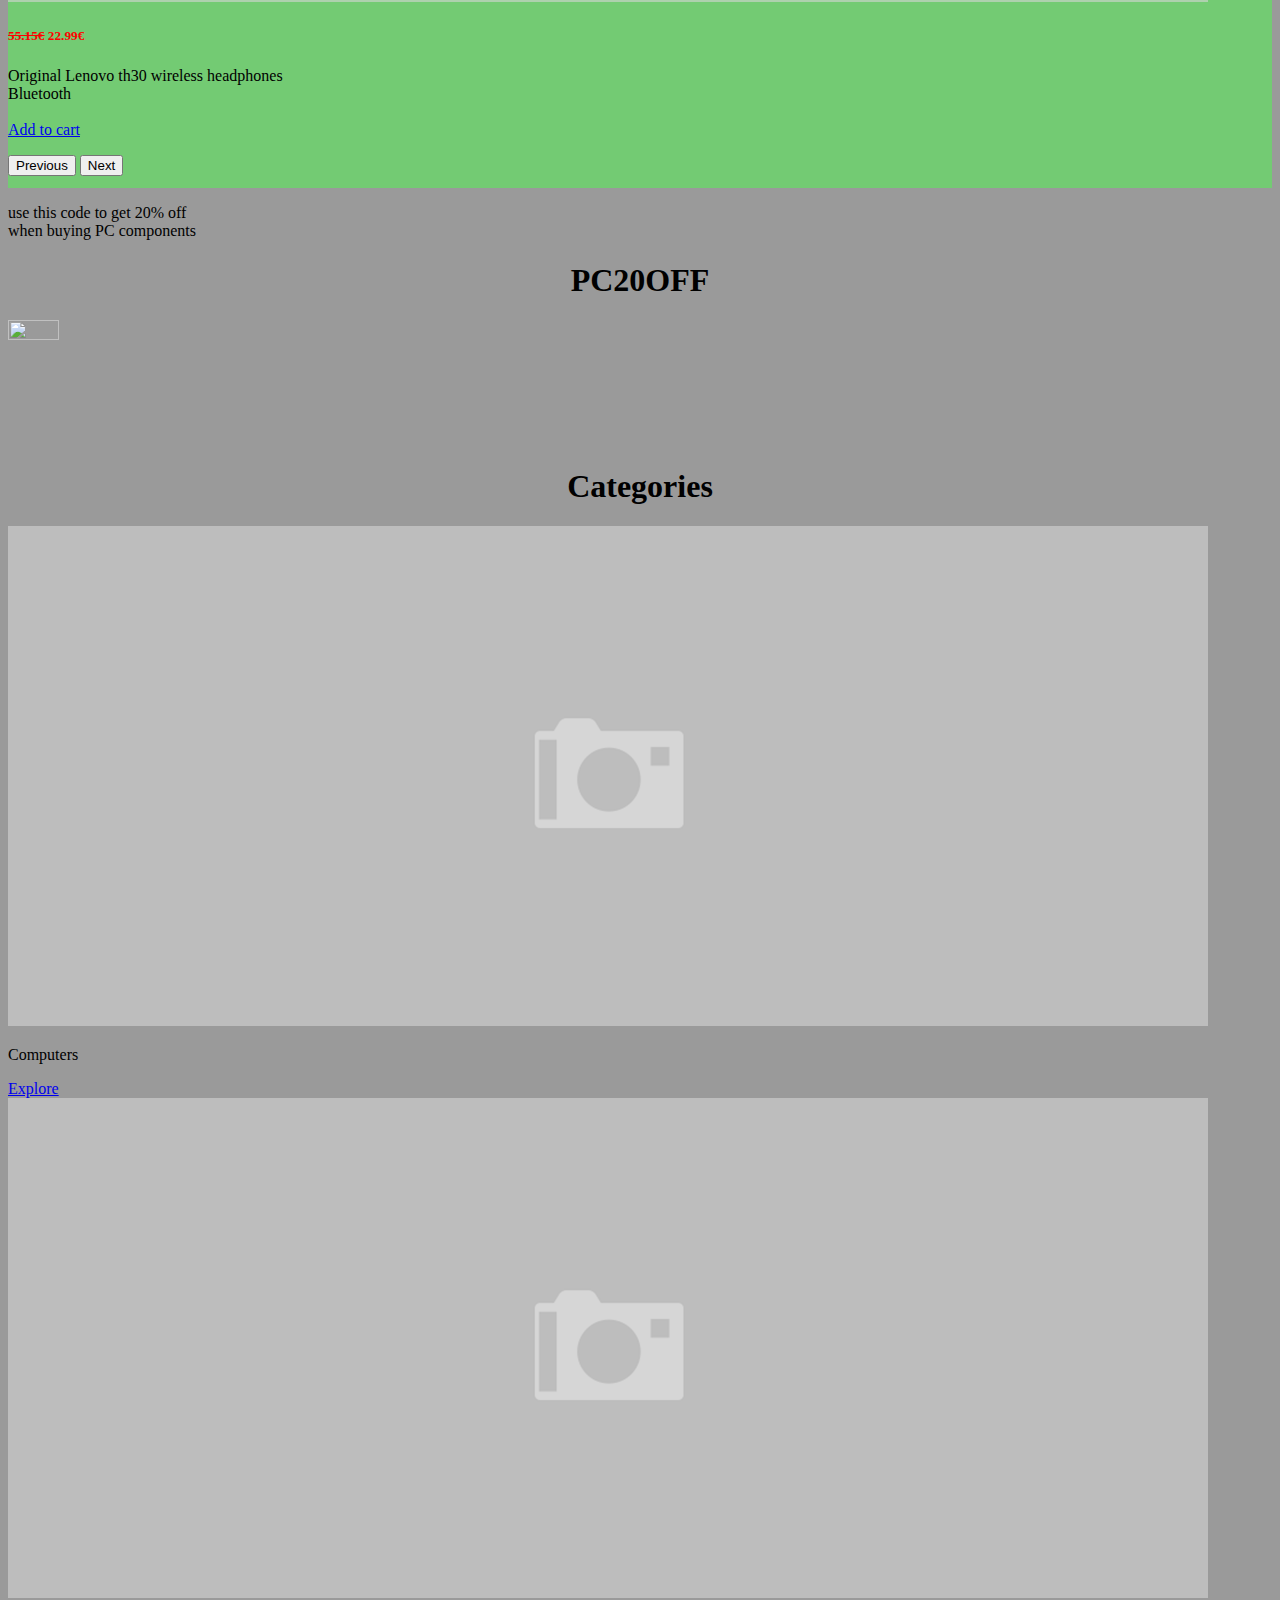
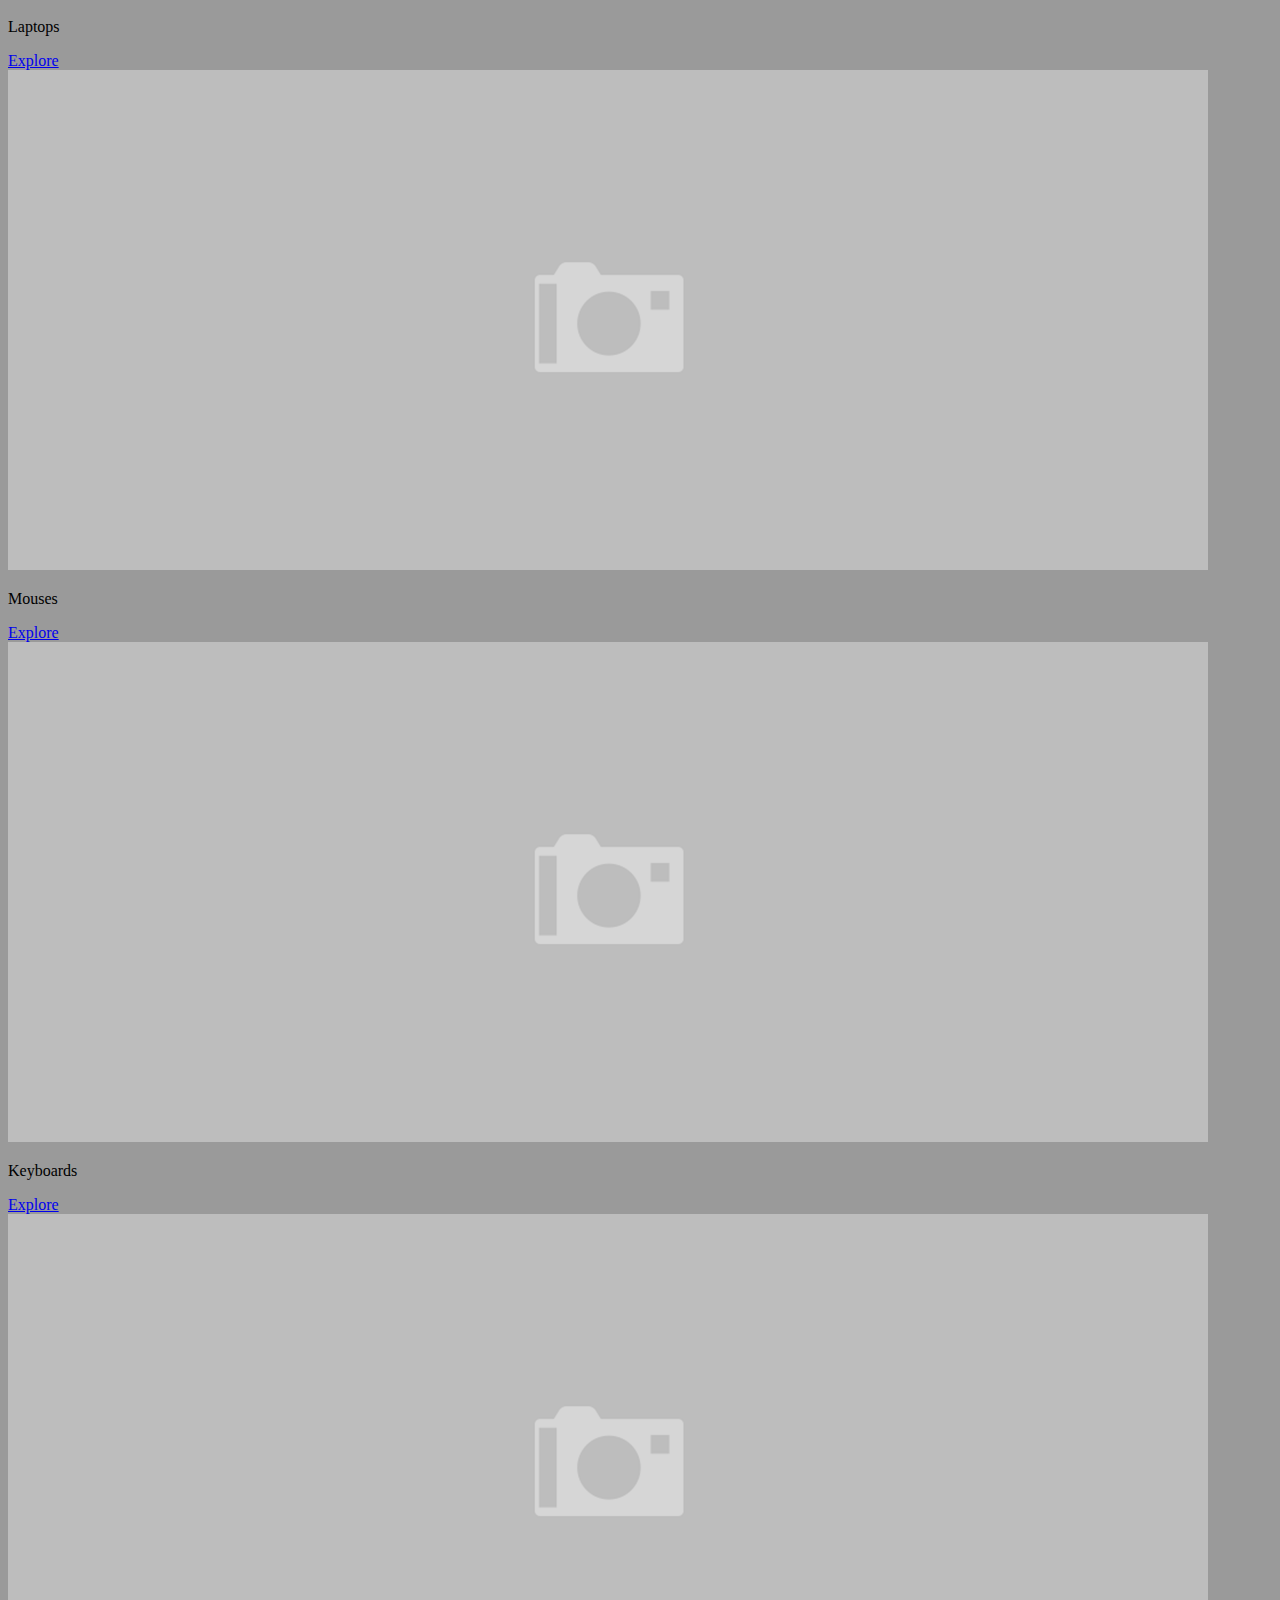
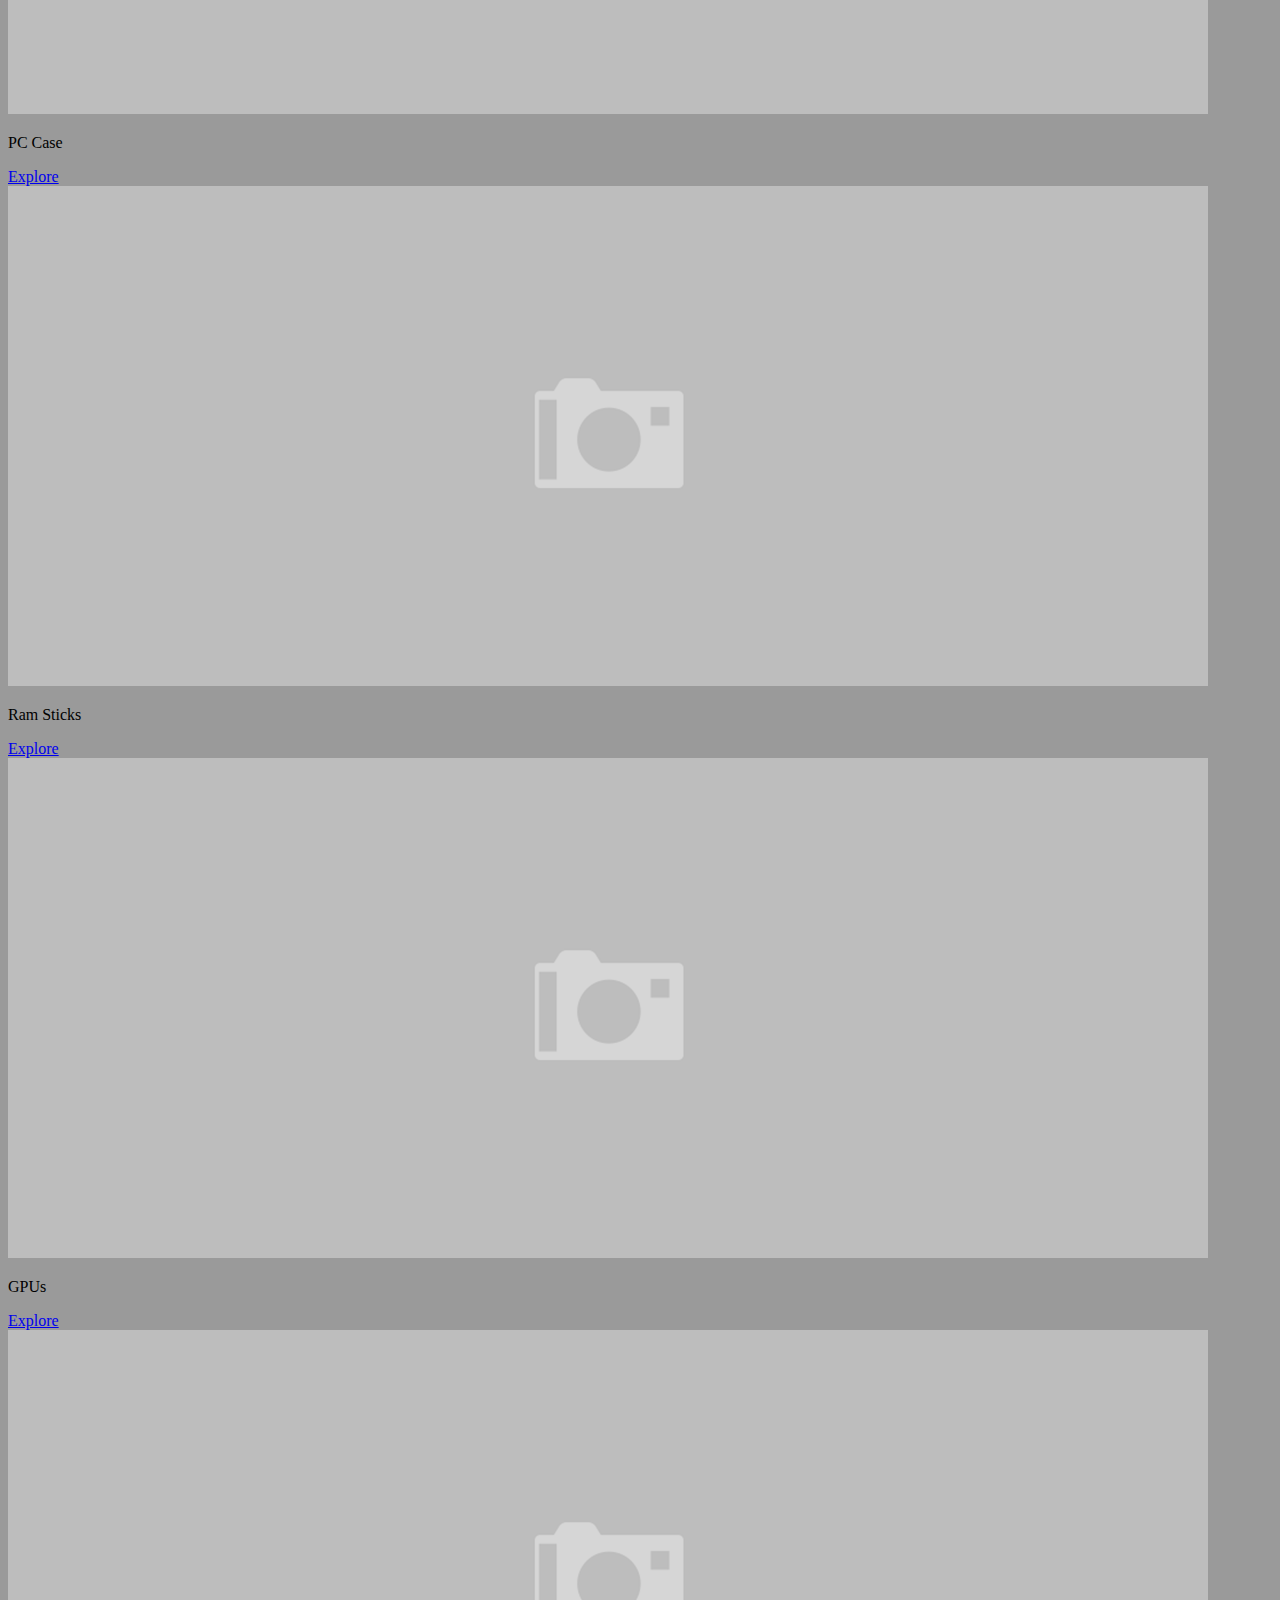
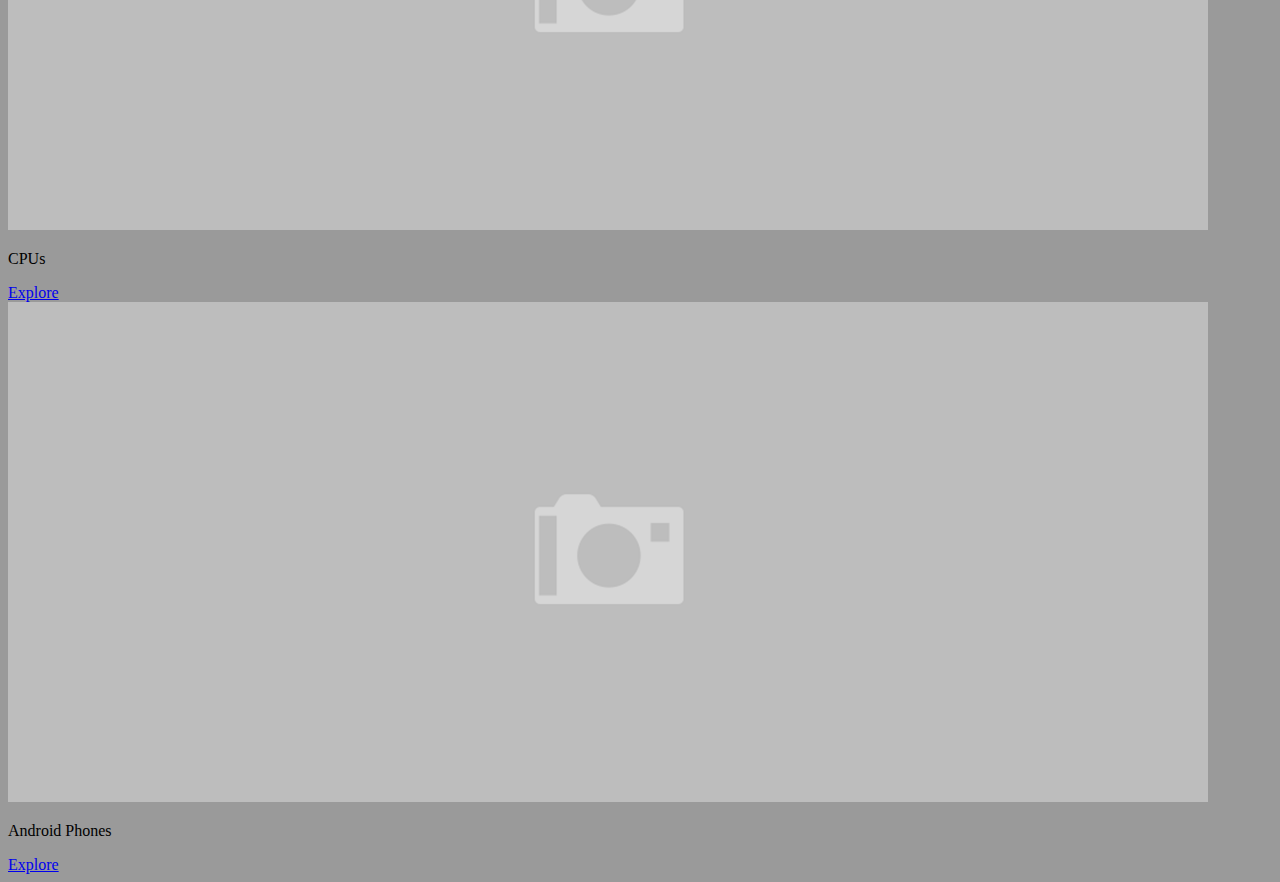
==== commit 7963f8af: "Add files via upload" ====
--- a/index.html
+++ b/index.html
@@ -9,6 +9,7 @@
     <link href="https://cdn.jsdelivr.net/npm/bootstrap@5.3.0-alpha1/dist/css/bootstrap.min.css" rel="stylesheet" integrity="sha384-GLhlTQ8iRABdZLl6O3oVMWSktQOp6b7In1Zl3/Jr59b6EGGoI1aFkw7cmDA6j6gD" crossorigin="anonymous">
 </head>
 <body>
+  <div id="bg"></div>
     <nav class="navbar navbar-expand-lg bg-body-tertiary w-40 bg-dark mx-auto" data-bs-theme="dark" style="float:none;">
         <div class="container-fluid">
           <a class="navbar-brand position-absolute" href="#">E-Express</a>
@@ -21,10 +22,13 @@
                 <a class="nav-link active" aria-current="page" href="#">Home</a>
               </li>
               <li class="nav-item">
-                <a class="nav-link" href="#">Store</a>
-              </li>
-              <li class="nav-item">
-                <a class="nav-link" href="#">Account</a>
+                <a class="nav-link" href="cart.html">Cart</a>
+              </li>
+              <li class="nav-item">
+                <a class="nav-link" href="#">Wish List</a>
+              </li>
+              <li class="nav-item">
+                <a class="nav-link" href="signup.html">Account</a>
               </li>
               <li class="nav-item">
                 <a class="nav-link">Contact Us</a>
@@ -33,7 +37,7 @@
           </div>
         </div>
       </nav>
-      <h1 class="text-center">Electronics</h1>
+      <h1 class="text-center">Featured</h1>
       <div class="row justify-content-center">
       <div class="card" style="width:20rem">
         <img src="thums/0.webp" onerror="this.src='default-img.png';" class="card-img-top" alt="">
@@ -42,7 +46,7 @@
           <p class="card-text">LED Strip Light RGB 2835 Bluetooth Control USB Flexible Light 5V Ribbon Diode for Holiday Room</p>
           <a href="#" class="btn btn-primary">Add to cart</a>
         </div>
-      </div><div class="card" style="width:20rem">
+      </div><div class="card mx-2" style="width:20rem">
         <img src="thums/1.webp" onerror="this.src='default-img.png';" class="card-img-top" alt="">
         <div class="card-body">
           <h5 class="card-title" style="color: red;">16.76€</h5>
@@ -59,6 +63,175 @@
         </div>
       </div>
     </div>
+    <h1 class="text-center">Limited deals</h1>
+    <div style="background-color: rgba(74, 255, 74, 0.486); padding-top: 1%; padding-bottom: 1%;"
+      class="row justify-content-center">
+      <div id="carouselExample" class="carousel slide">
+        <div class="carousel-inner">
+          <div class="carousel-item active">
+            <div class="mx-auto" style="width: fit-content;">
+            <div class="card d-inline-block" style="width:20rem">
+              <img src="thums/3.webp" onerror="this.src='default-img.png';" class="card-img-top" alt="">
+              <div class="card-body">
+                <h5 class="card-title" style="color: red;"><s>0.69€</s> 0.29€</h5>
+                <p class="card-text">Multifunctional Double Sided Adhesive Tape Waterproof Reusable Wall Stickers Transparent Strong Sticky Glue Car Bathroom Kitchen
+                <a href="#" class="btn btn-primary">Add to cart</a>
+              </div>
+            </div>
+            <div class="card d-inline-block" style="width:20rem">
+              <img src="https://ae04.alicdn.com/kf/H3bc8d62679dd4bf69351d80021b29d2cv.jpg_.webp" onerror="this.src='default-img.png';" class="card-img-top" alt="">
+              <div class="card-body">
+                <h5 class="card-title" style="color: red;"><s>11.55€</s> 5.32€</h5>
+                <p class="card-text">Sandisk Ultra Micro SD 128GB<br><br><br>
+                <a href="#" class="btn btn-primary">Add to cart</a>
+              </div>
+            </div>
+            <div class="card d-inline-block" style="width:20rem">
+              <img src="https://ae04.alicdn.com/kf/Hf7f4d5602f704cf7986eaffdc127e3cat.jpg_.webp" onerror="this.src='default-img.png';" class="card-img-top" alt="">
+              <div class="card-body">
+                <h5 class="card-title" style="color: red;"><s>49.22€</s> 9.46€</h5>
+                <p class="card-text">NEW Original Lenovo LP40 TWS Wireless Earphone Bluetooth<br><br>
+                <a href="#" class="btn btn-primary">Add to cart</a>
+              </div>
+            </div></div>
+            
+          </div>
+          <div class="carousel-item">
+            <div class="mx-auto" style="width: fit-content;">
+            <div class="card d-inline-block" style="width:20rem">
+              <img src="thums/4.webp" onerror="this.src='default-img.png';" class="card-img-top" alt="">
+              <div class="card-body">
+                <h5 class="card-title" style="color: red;"><s>2.99€</s> 1.99€</h5>
+                <p class="card-text">XP-G Q5 Zoom Focus Mini Led Flashlight Torch Lamp Lantern 2000Lumen Adjustable Penlight Waterproof T6 Led Light
+                <a href="#" class="btn btn-primary">Add to cart</a>
+              </div></div>
+              <div class="card d-inline-block" style="width:20rem">
+                <img src="https://ae04.alicdn.com/kf/S84968f67af4f44fda760fbffb3964778T.jpg_.webp" onerror="this.src='default-img.png';" class="card-img-top" alt="">
+                <div class="card-body">
+                  <h5 class="card-title" style="color: red;"><s>165.82€</s> 26.98€</h5>
+                  <p class="card-text">2022 Smart Watch Women Series 8 2.0 "<br><br><br>
+                  <a href="#" class="btn btn-primary">Add to cart</a>
+                </div></div>
+                <div class="card d-inline-block" style="width:20rem">
+                  <img src="https://ae04.alicdn.com/kf/H030ceaf6a50d4f2a98ee46ef57f57a20W.jpg_.webp" onerror="this.src='default-img.png';" class="card-img-top" alt="">
+                  <div class="card-body">
+                    <h5 class="card-title" style="color: red;"><s>69.99€</s> 42.26€</h5>
+                    <p class="card-text">REDRAGON Fizz K617 RGB USB Mini Mechanical Gaming<br><br>
+                    <a href="#" class="btn btn-primary">Add to cart</a>
+                  </div></div>
+            </div>
+          </div>
+          <div class="carousel-item">
+            <div class="mx-auto" style="width: fit-content;">
+            <div class="card d-inline-block" style="width:20rem">
+              <img src="thums/5.webp" onerror="this.src='default-img.png';" class="card-img-top" alt="">
+              <div class="card-body">
+                <h5 class="card-title" style="color: red;"><s>26.99€</s> 24.99€</h5>
+                <p class="card-text">WALRAM M.2 SSD 512GB<br><br></p>
+                <a href="#" class="btn btn-primary">Add to cart</a>
+              </div></div>
+              <div class="card d-inline-block" style="width:20rem">
+                <img src="https://ae04.alicdn.com/kf/Udf7c7878ae144316ae35f80dd53ad22ej.jpg_.webp" onerror="this.src='default-img.png';" class="card-img-top" alt="">
+                <div class="card-body">
+                  <h5 class="card-title" style="color: red;"><s>110.00€</s> 60.94€</h5>
+                  <p class="card-text">Asgard Loki w2 RGB RAM 8GBx2 16gb 32gb 3200MHz<br><br>
+                  <a href="#" class="btn btn-primary">Add to cart</a>
+                </div></div>
+                <div class="card d-inline-block" style="width:20rem">
+                  <img src="https://ae04.alicdn.com/kf/Sfaefb7f4302748ddb5604bef7e9b6c85O.jpg_.webp" onerror="this.src='default-img.png';" class="card-img-top" alt="">
+                  <div class="card-body">
+                    <h5 class="card-title" style="color: red;"><s>55.15€</s> 22.99€</h5>
+                    <p class="card-text">Original Lenovo th30 wireless headphones Bluetooth<br><br>
+                    <a href="#" class="btn btn-primary">Add to cart</a>
+                  </div></div>
+            </div>
+          </div>
+        </div>
+        
+        <button class="carousel-control-prev" type="button" data-bs-target="#carouselExample" data-bs-slide="prev">
+          <span class="carousel-control-prev-icon" aria-hidden="true"></span>
+          <span class="visually-hidden">Previous</span>
+        </button>
+        <button class="carousel-control-next" type="button" data-bs-target="#carouselExample" data-bs-slide="next">
+          <span class="carousel-control-next-icon" aria-hidden="true"></span>
+          <span class="visually-hidden">Next</span>
+        </button>
+      </div>
+    </div>
+    <div class="card" style="width: 100%; ">
+      <div class="card-body justify-content-center d-flex">
+        <div class="d-block">
+        <p class="card-text fs-1">use this code to get 20% off<br> when buying PC components</p>
+        <h1 class="text-center"><b>PC20OFF</b></h1></div>
+        <img style="aspect-ratio: 2/1; width: 20%;" src="https://www.zaproo.com/uploads/en/cbe5a5ae67624bca8bf0392d8b1b167e.png" alt="">
+      </div>
+    </div>
+    <h1 class="text-center">Categories</h1>
+    <div class="row justify-content-center">
+      <div class="card" style="width:15rem">
+        <img src="https://external-content.duckduckgo.com/iu/?u=https%3A%2F%2Fc.shld.net%2Frpx%2Fi%2Fs%2Fi%2Fspin%2F10130172%2Fprod_18899955412%3F%3Fhei%3D64%26wid%3D64%26qlt%3D50&f=1&nofb=1&ipt=67bf42d924b10194a2645c28d53808c62b0803c70af58251e24d9fd14d929676&ipo=images" onerror="this.src='default-img.png';" class="card-img-top" alt="">
+        <div class="card-body">
+          <p class="card-text">Computers</p>
+          <a href="#" class="btn btn-primary">Explore</a>
+        </div>
+      </div>
+      <div class="card" style="width:15rem">
+        <img src="https://external-content.duckduckgo.com/iu/?u=https%3A%2F%2Fwww.kustompcs.co.uk%2Fimages%2Fdetailed%2F29%2FIMG_20190903_135803_resized.jpg&f=1&nofb=1&ipt=36a37375e5b263c467b77d5bebd6b5df0def44fd39271e12e0bccfb1d9bc69ba&ipo=images" onerror="this.src='default-img.png';" class="card-img-top" alt="">
+        <div class="card-body">
+          <p class="card-text">Laptops</p>
+          <a href="#" class="btn btn-primary">Explore</a>
+        </div>
+      </div>
+      <div class="card" style="width:15rem">
+        <img src="https://external-content.duckduckgo.com/iu/?u=http%3A%2F%2Fcdn.shopify.com%2Fs%2Ffiles%2F1%2F2092%2F4879%2Fproducts%2F551_D_1024x1024.jpg%3Fv%3D1548444315&f=1&nofb=1&ipt=7eb66d0012b577c2817dc69c127c1e55605fc2204ee33471449928725b8a1995&ipo=images" onerror="this.src='default-img.png';" class="card-img-top" alt="">
+        <div class="card-body">
+          <p class="card-text">Mouses</p>
+          <a href="#" class="btn btn-primary">Explore</a>
+        </div>
+      </div>
+      <div class="card" style="width:15rem">
+        <img src="https://external-content.duckduckgo.com/iu/?u=https%3A%2F%2Ftse3.mm.bing.net%2Fth%3Fid%3DOIP.-4uMMDC32VD_jxfOubqDEwHaHa%26pid%3DApi&f=1&ipt=24c9a2a145cc4b9e4216b747623d422b0a77476018b322692ecbd4200e9e3168&ipo=images" onerror="this.src='default-img.png';" class="card-img-top" alt="">
+        <div class="card-body">
+          <p class="card-text">Keyboards</p>
+          <a href="#" class="btn btn-primary">Explore</a>
+        </div>
+      </div>
+      <div class="card" style="width:15rem">
+        <img src="https://external-content.duckduckgo.com/iu/?u=https%3A%2F%2Ftse1.mm.bing.net%2Fth%3Fid%3DOIP.65kwByk1mAmrLwUSKWIE_gHaHa%26pid%3DApi&f=1&ipt=86230e9b9ac742f53d91cad5ef43fa1e34cb19a3d73d30e3da94324cc8ccb43f&ipo=images" onerror="this.src='default-img.png';" class="card-img-top" alt="">
+        <div class="card-body">
+          <p class="card-text">PC Case</p>
+          <a href="#" class="btn btn-primary">Explore</a>
+        </div>
+      </div>
+      <div class="card" style="width:15rem">
+        <img src="https://external-content.duckduckgo.com/iu/?u=https%3A%2F%2Fcontent.etilize.com%2F1500%2F1030241332.jpg&f=1&nofb=1&ipt=9691fcc41303e5a2c1ca610aa93f8c58fdb7870a8adcd76e9be1077b53158f2d&ipo=images" onerror="this.src='default-img.png';" class="card-img-top" alt="">
+        <div class="card-body">
+          <p class="card-text">Ram Sticks</p>
+          <a href="#" class="btn btn-primary">Explore</a>
+        </div>
+      </div>
+      <div class="card" style="width:15rem">
+        <img src="https://external-content.duckduckgo.com/iu/?u=https%3A%2F%2Fwww.bhphotovideo.com%2Fimages%2Fimages2500x2500%2Fmsi_g4090sx24_geforce_rtx_4090_suprim_1729349.jpg&f=1&nofb=1&ipt=fd19b2b383f4a1389b9ae454d17613d139c96fcac17ba5255583215a92f33593&ipo=images" onerror="this.src='default-img.png';" class="card-img-top" alt="">
+        <div class="card-body">
+          <p class="card-text">GPUs</p>
+          <a href="#" class="btn btn-primary">Explore</a>
+        </div>
+      </div>
+      <div class="card" style="width:15rem">
+        <img src="https://external-content.duckduckgo.com/iu/?u=https%3A%2F%2Ftse3.mm.bing.net%2Fth%3Fid%3DOIP.OAwPQI-6SQuHLjkpZQrXNwHaHa%26pid%3DApi&f=1&ipt=7fcefdcebf3cc065cefd25f0c670e9b3caaf66894e3fc1222f42de3ce1519416&ipo=images" onerror="this.src='default-img.png';" class="card-img-top" alt="">
+        <div class="card-body">
+          <p class="card-text">CPUs</p>
+          <a href="#" class="btn btn-primary">Explore</a>
+        </div>
+      </div>
+      <div class="card" style="width:15rem">
+        <img src="https://external-content.duckduckgo.com/iu/?u=https%3A%2F%2Ftse1.mm.bing.net%2Fth%3Fid%3DOIP.ZRIiGQ-lkOAskCbJkLINjwHaHa%26pid%3DApi&f=1&ipt=5359367f055d90ded383e066c2ba629da0d2ce8cbfe9e352d1b05e609084a3ec&ipo=images" onerror="this.src='default-img.png';" class="card-img-top" alt="">
+        <div class="card-body">
+          <p class="card-text">Android Phones</p>
+          <a href="#" class="btn btn-primary">Explore</a>
+        </div>
+      </div>
+    </div>
     <script src="https://cdn.jsdelivr.net/npm/bootstrap@5.3.0-alpha1/dist/js/bootstrap.bundle.min.js" integrity="sha384-w76AqPfDkMBDXo30jS1Sgez6pr3x5MlQ1ZAGC+nuZB+EYdgRZgiwxhTBTkF7CXvN" crossorigin="anonymous"></script>
 </body>
 </html>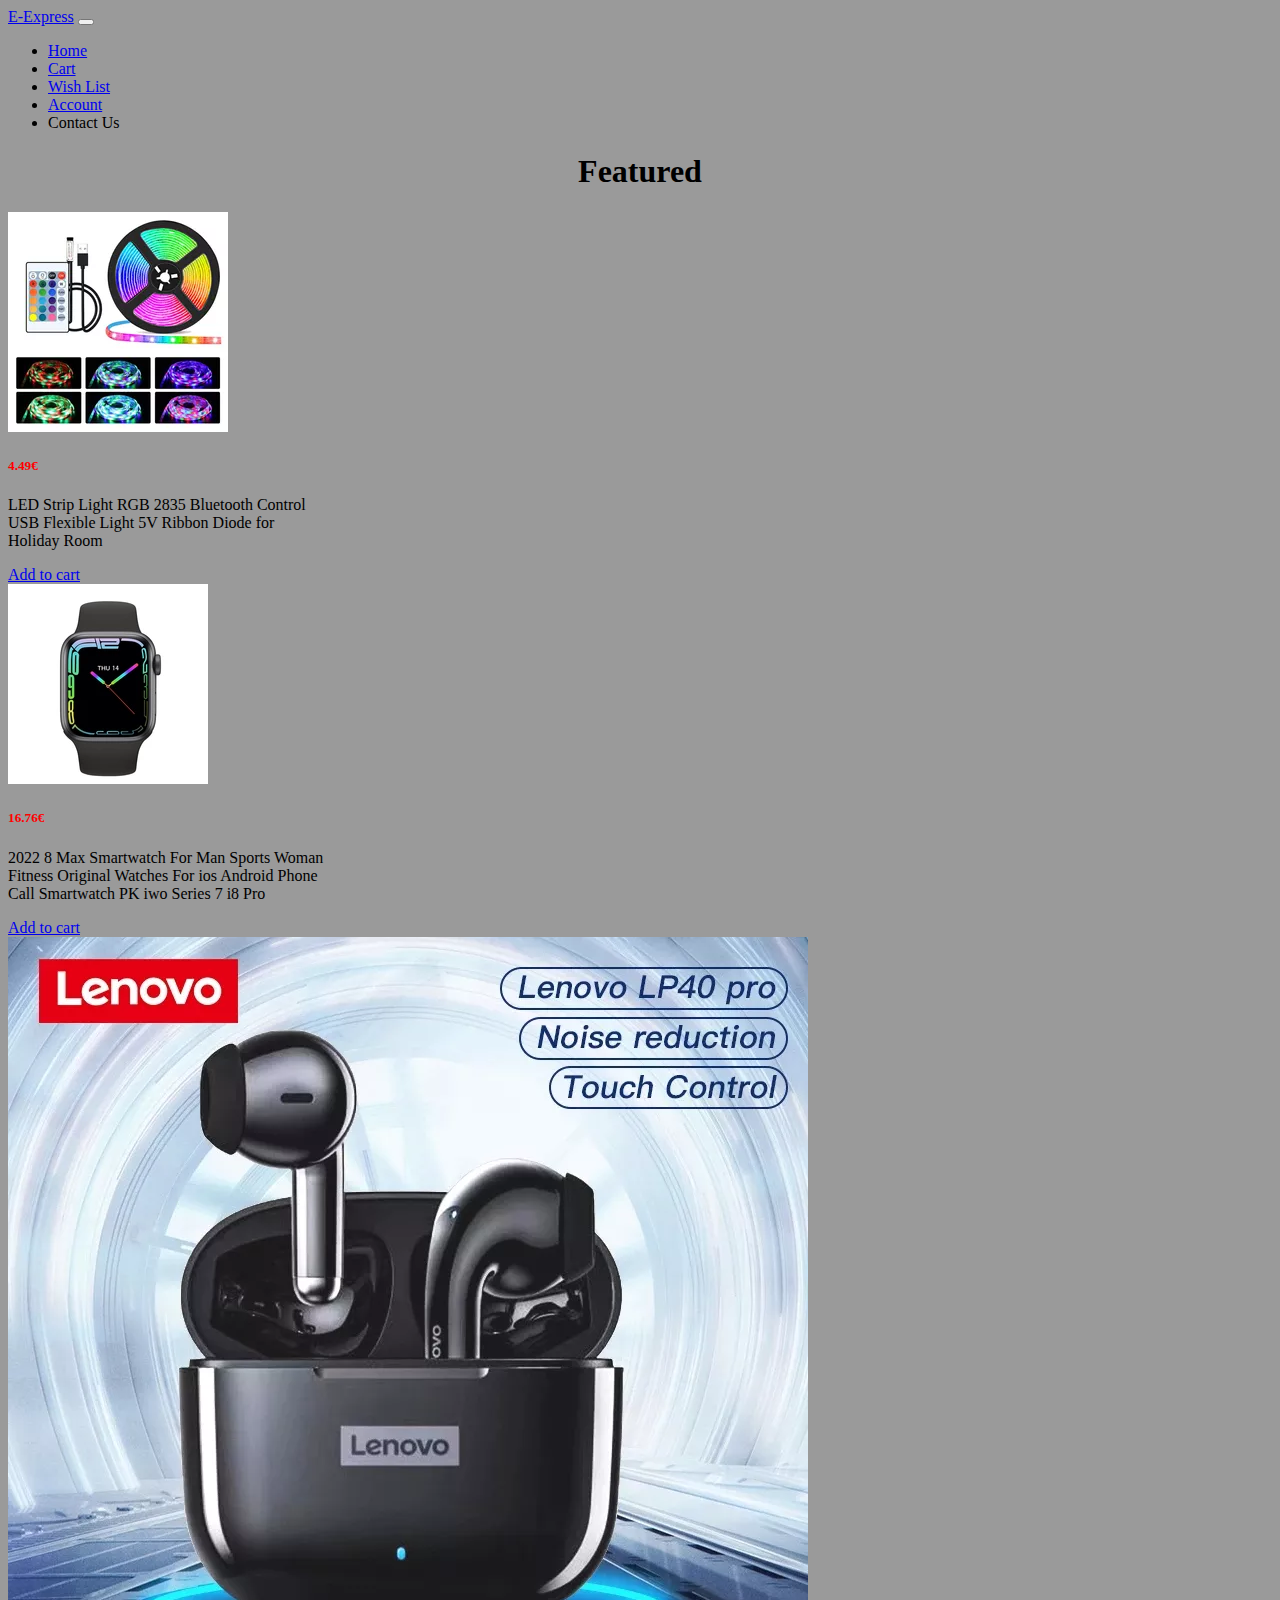
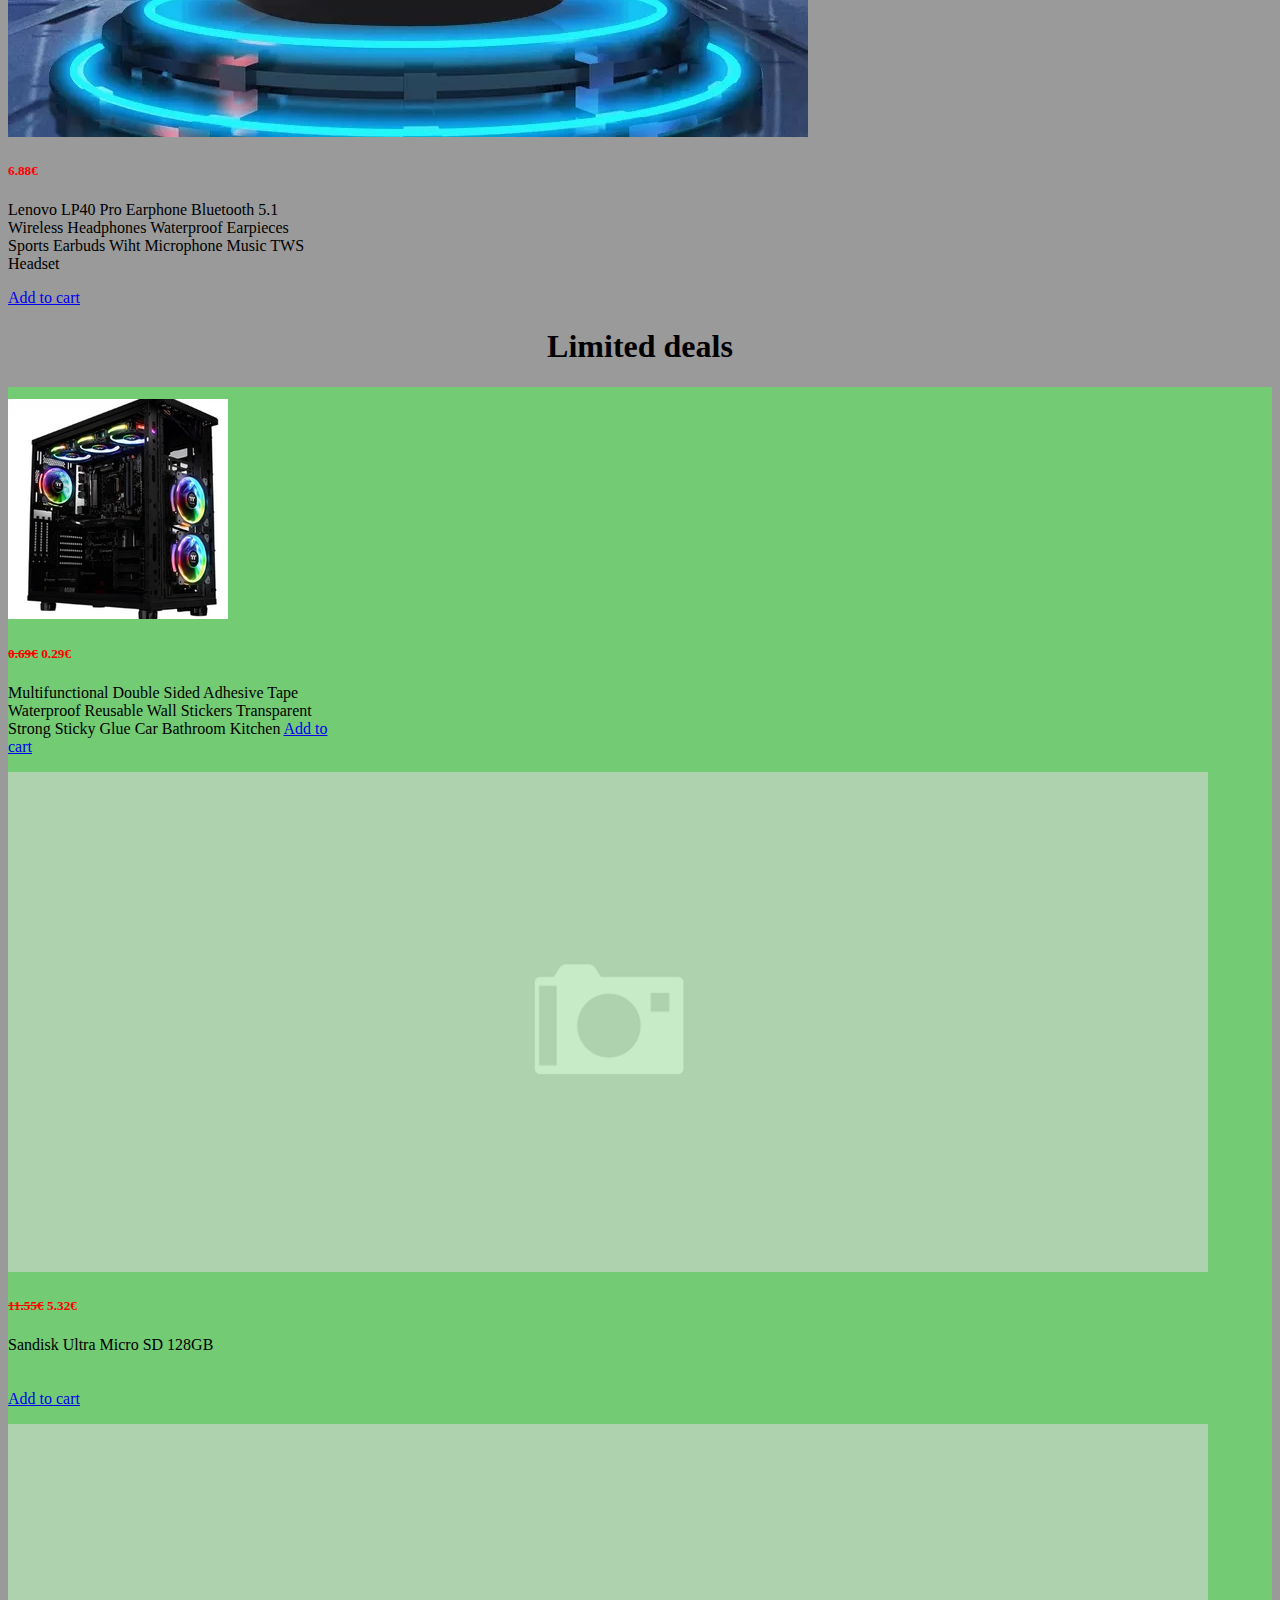
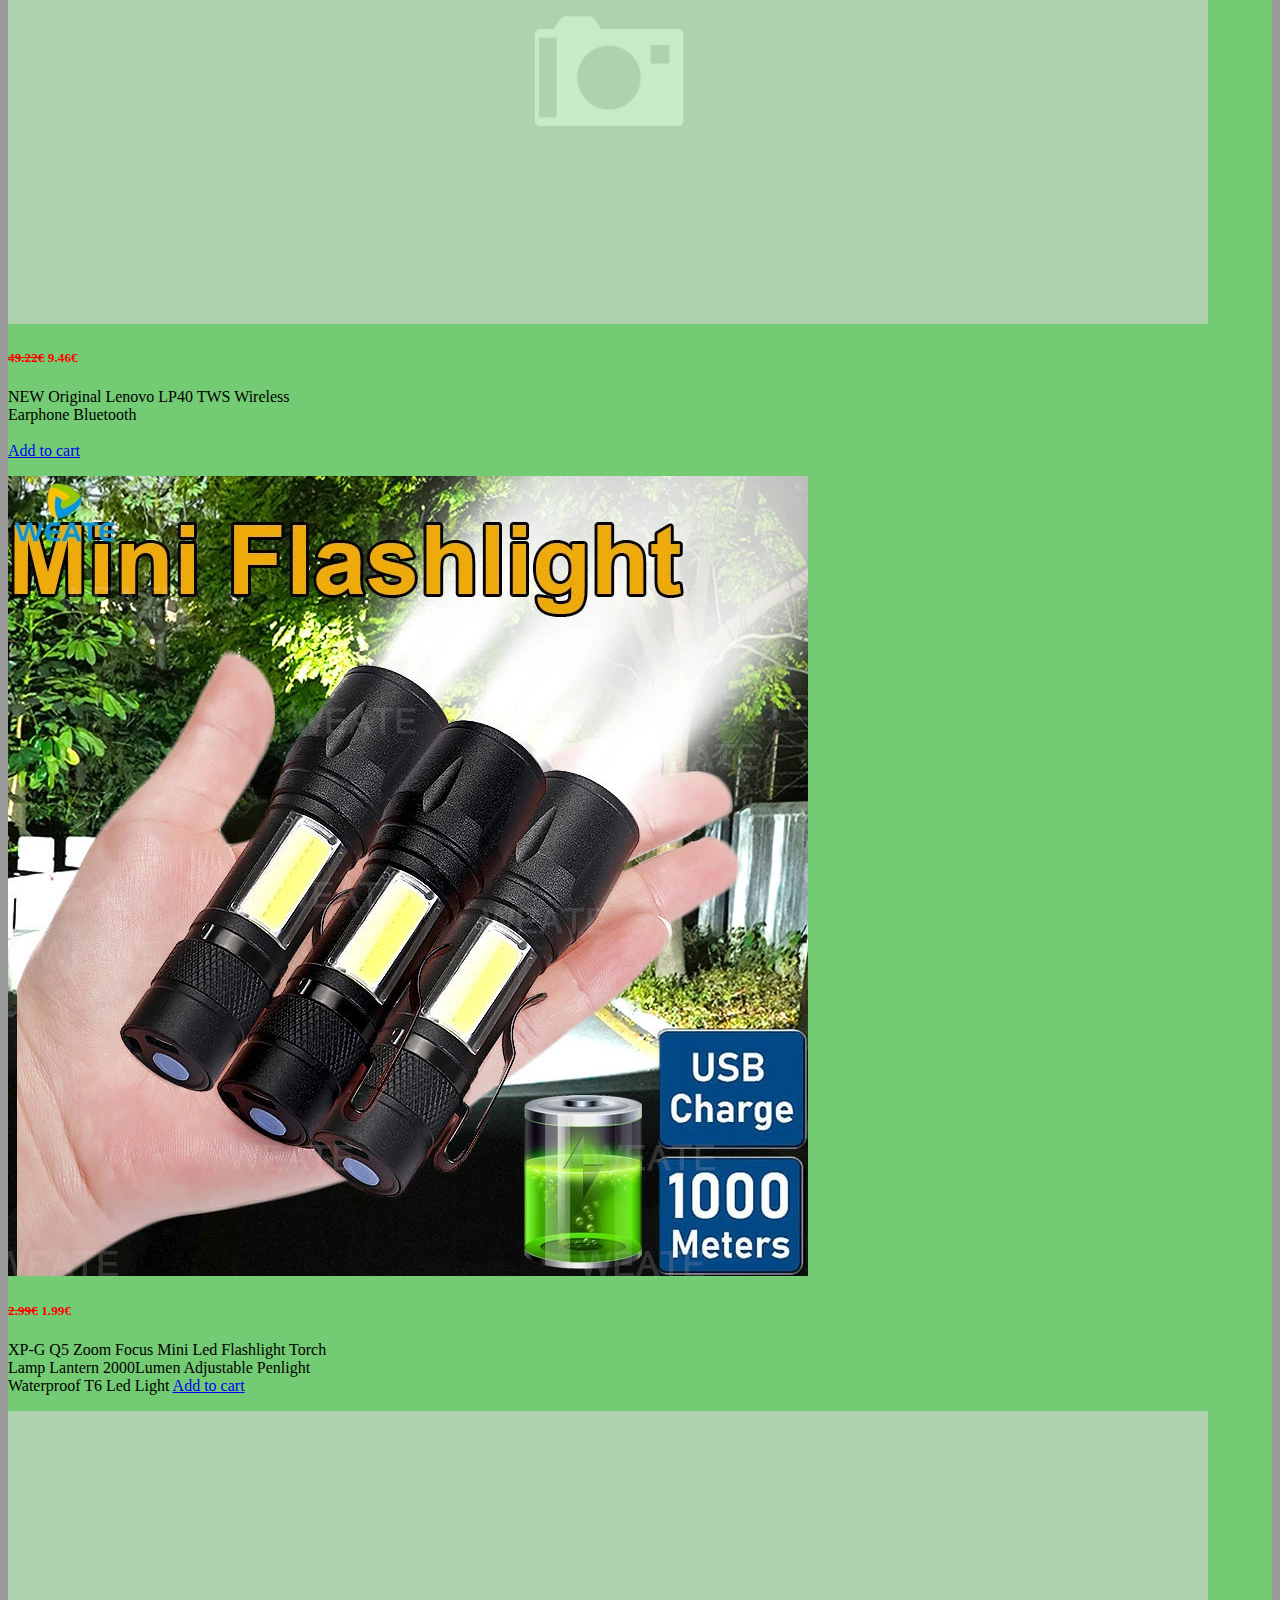
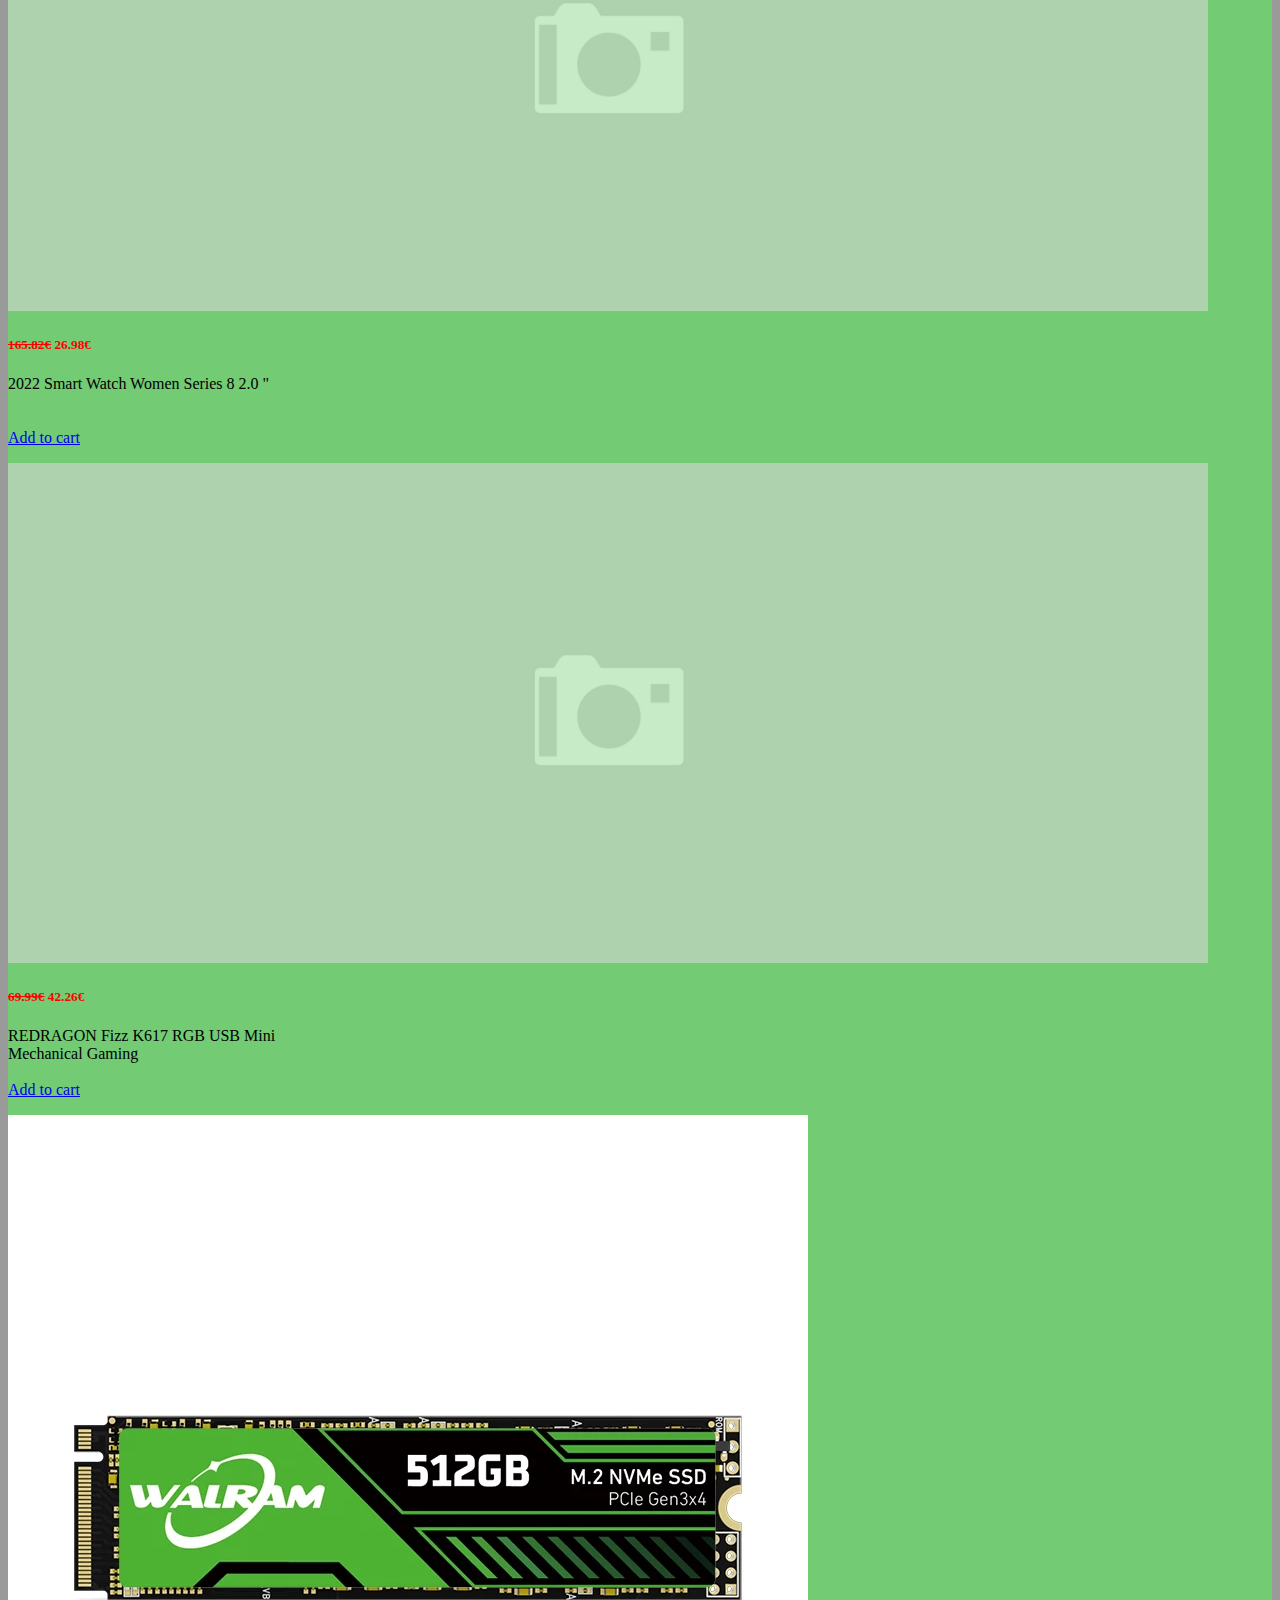
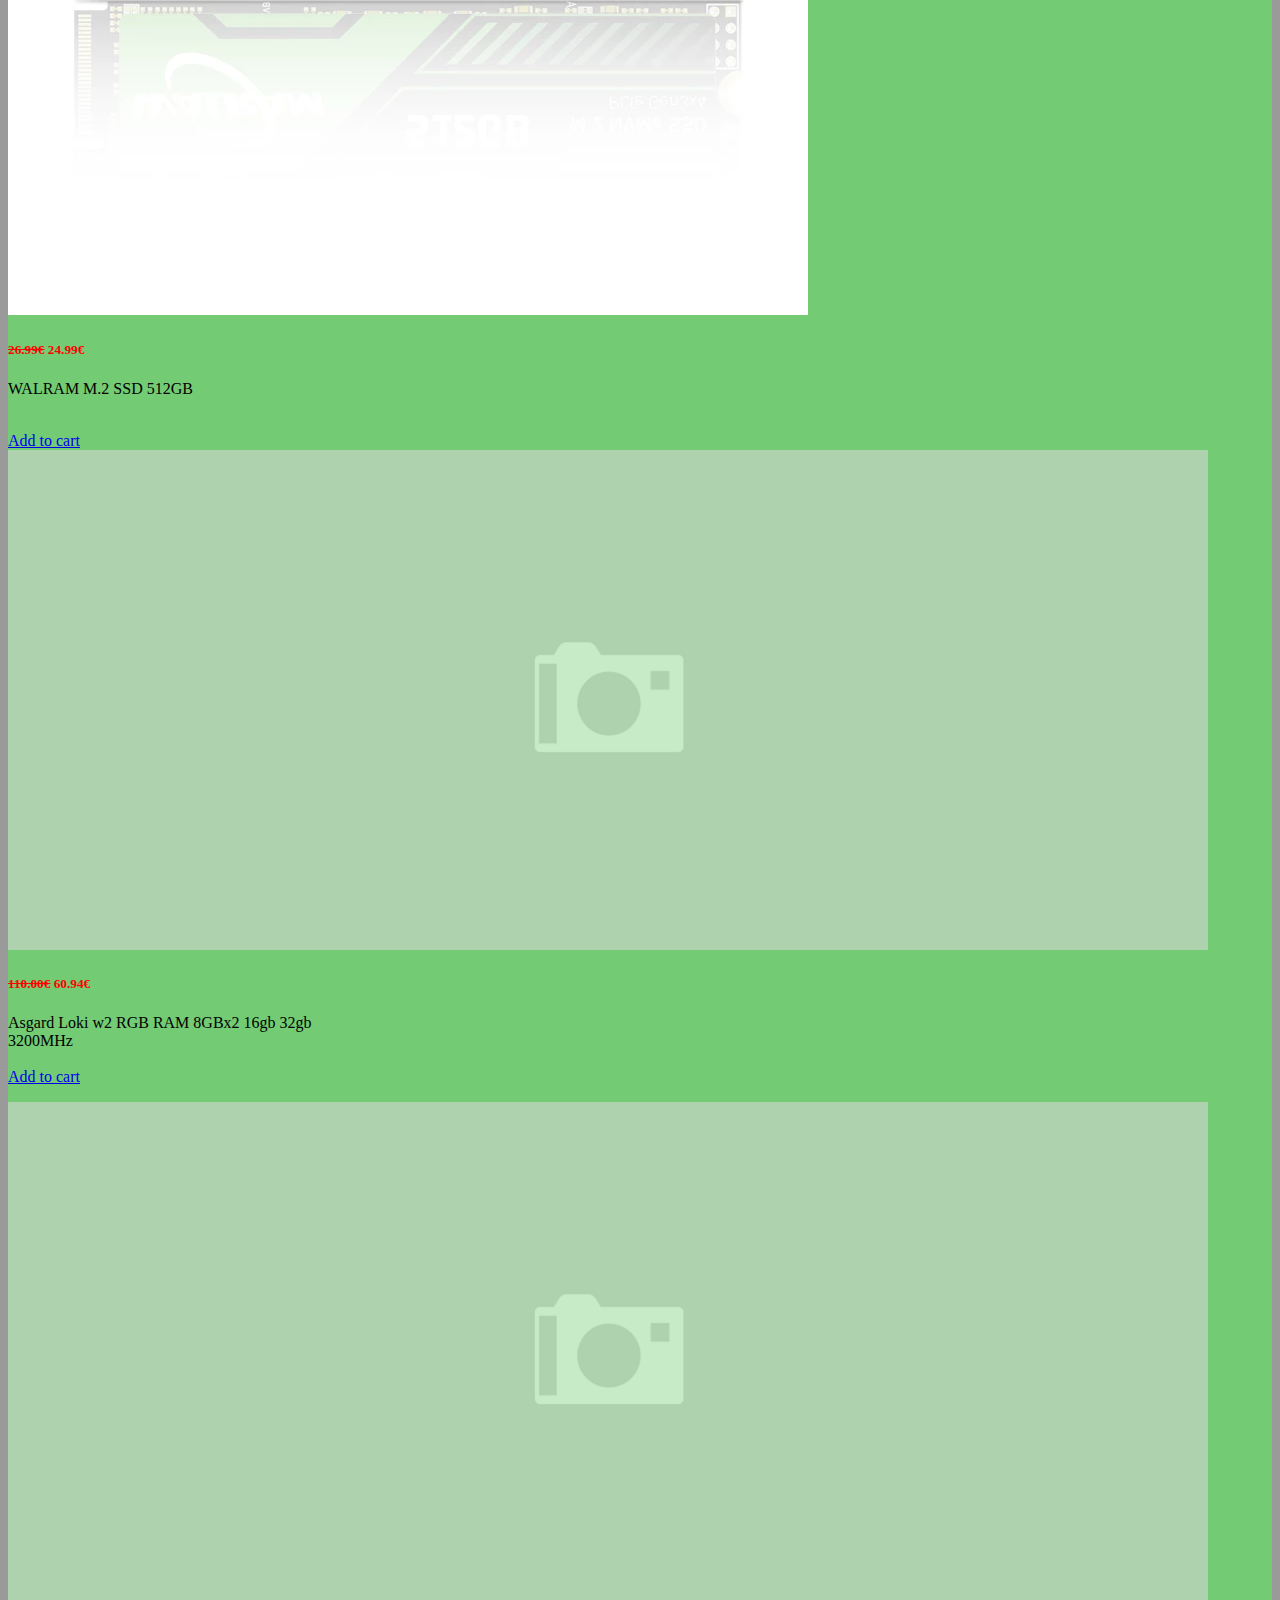
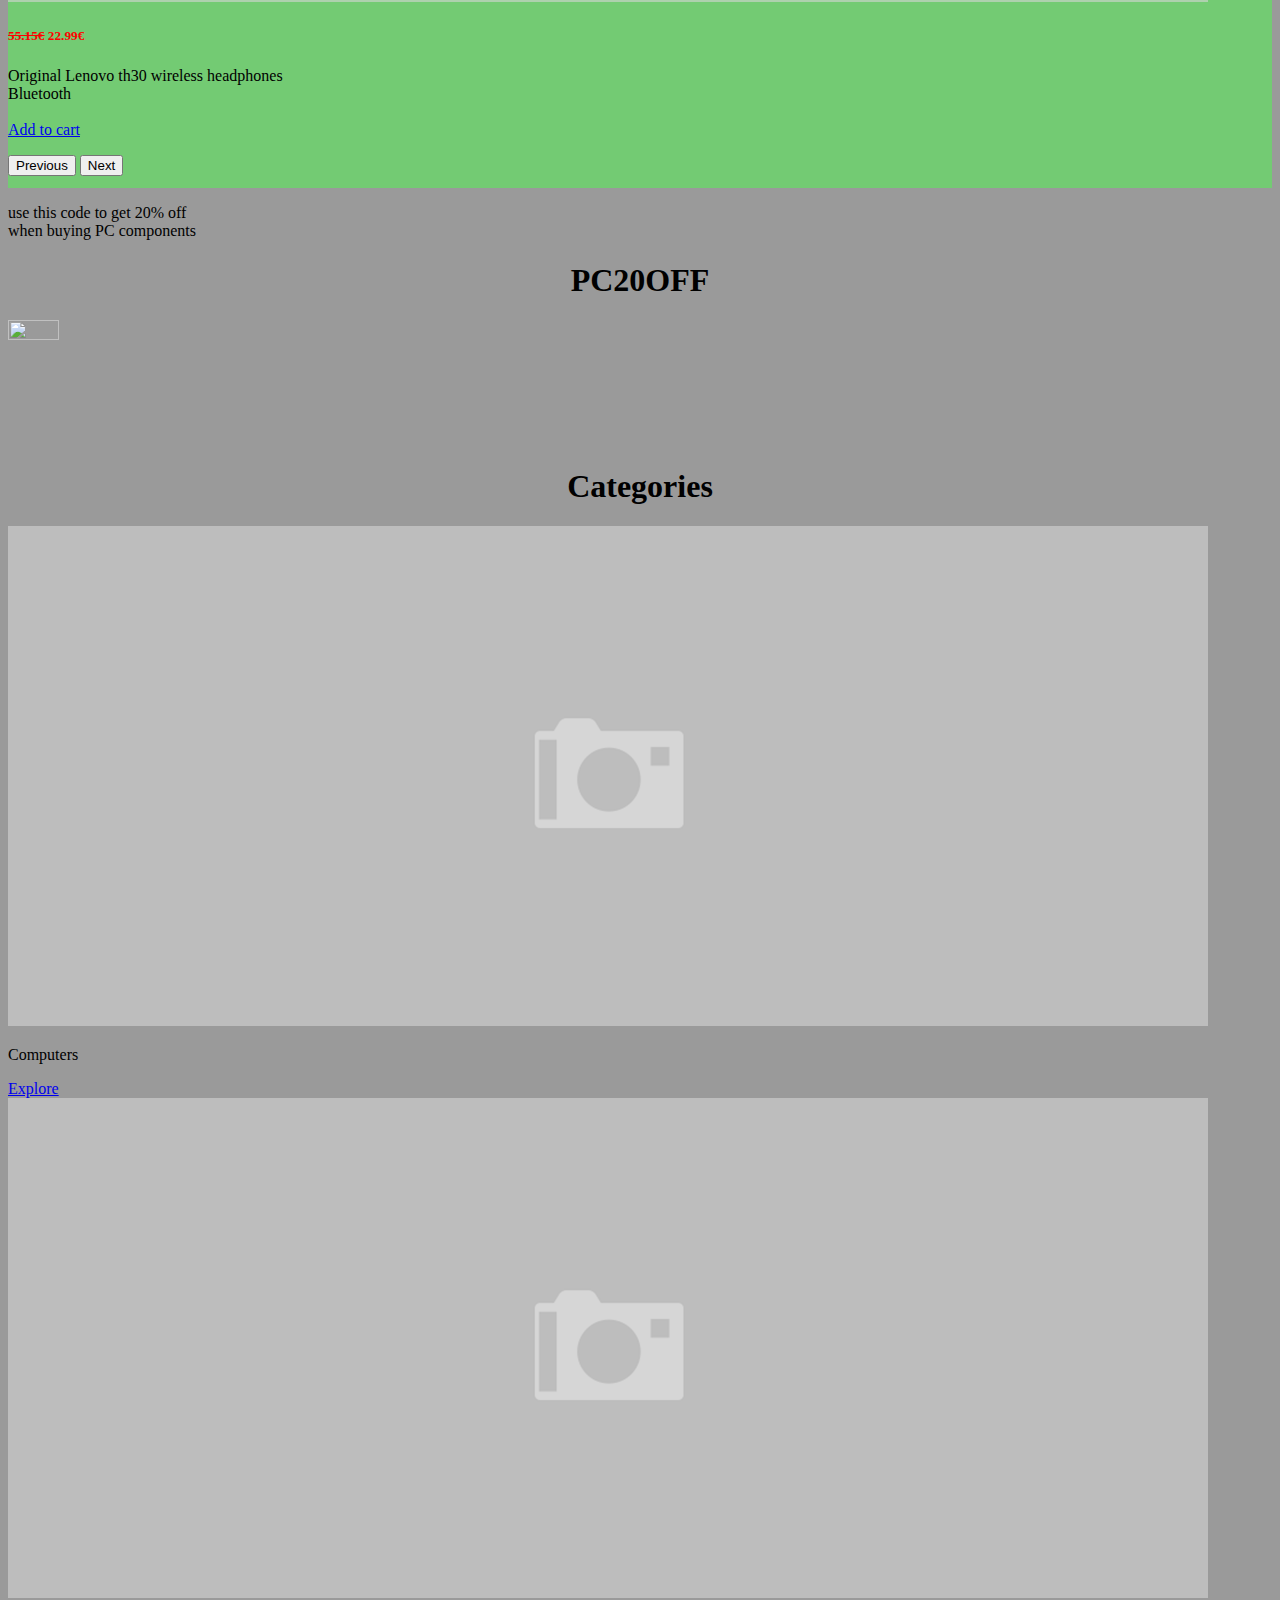
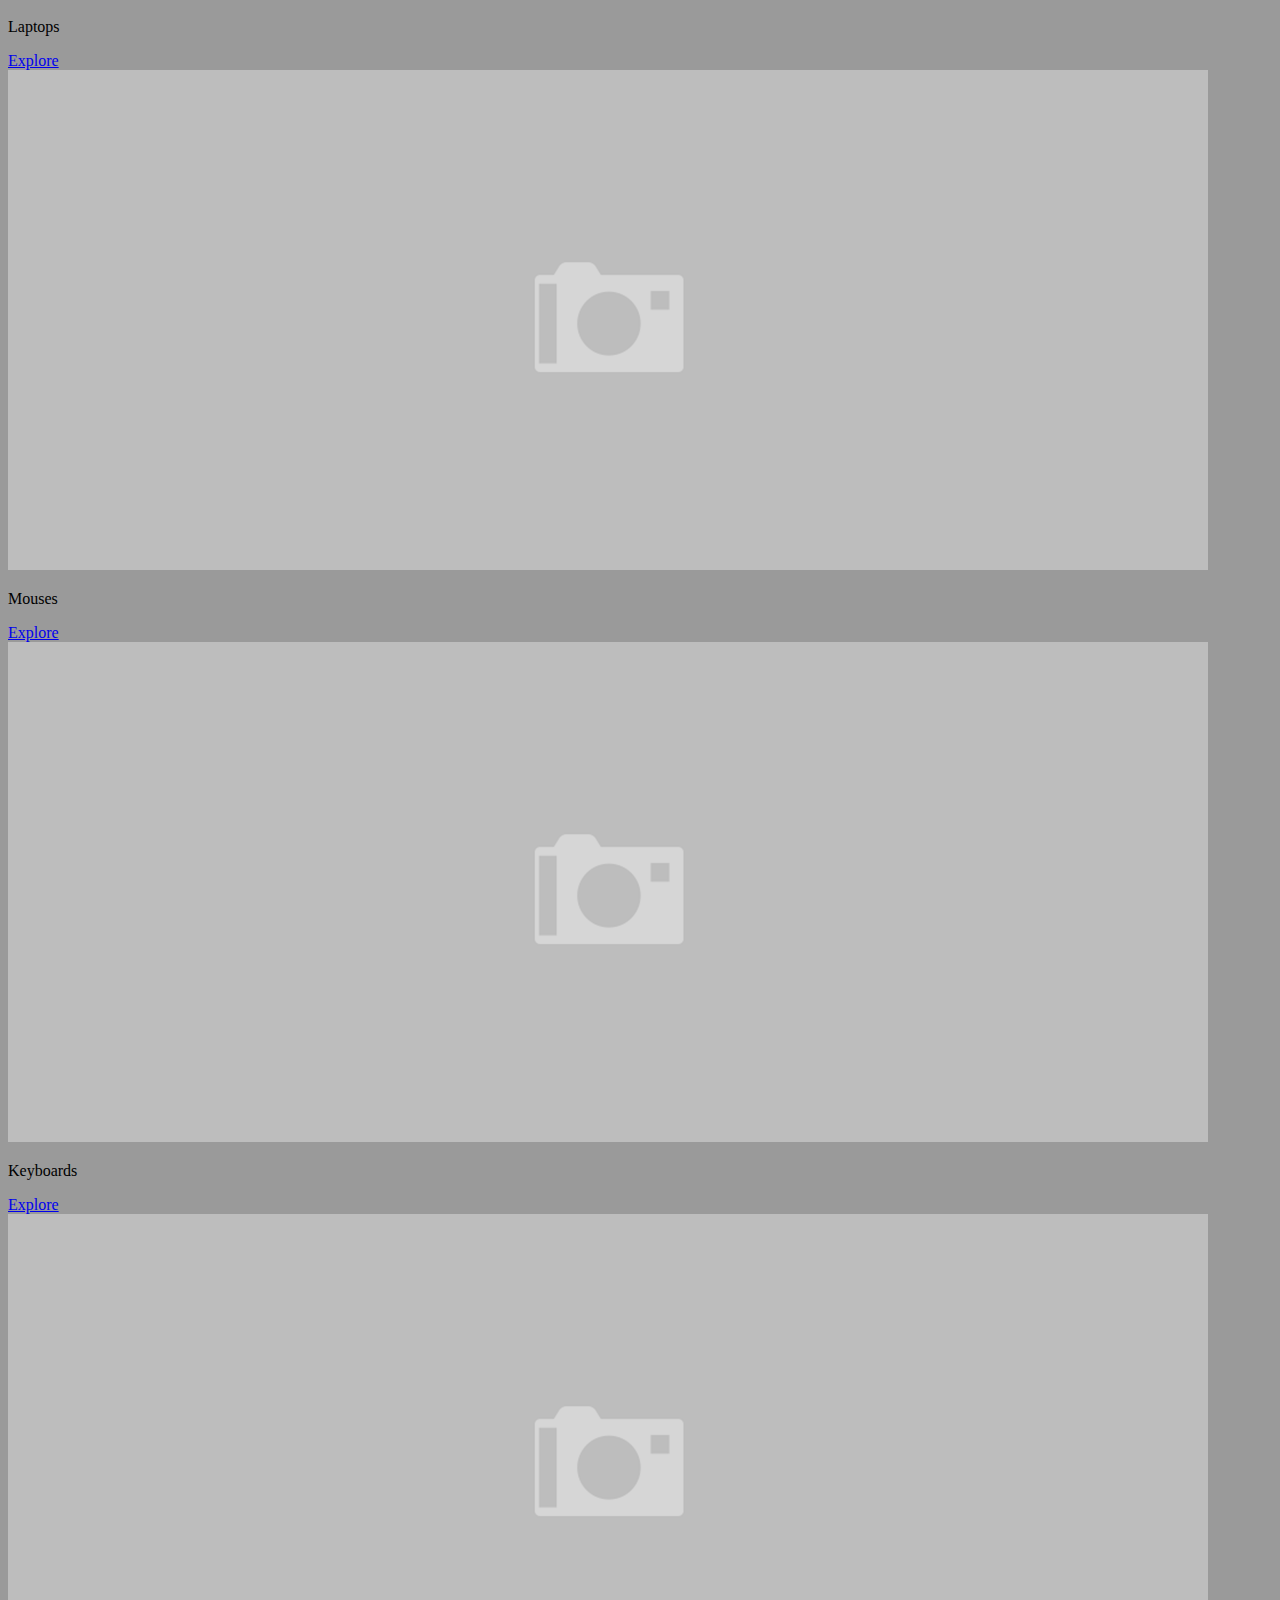
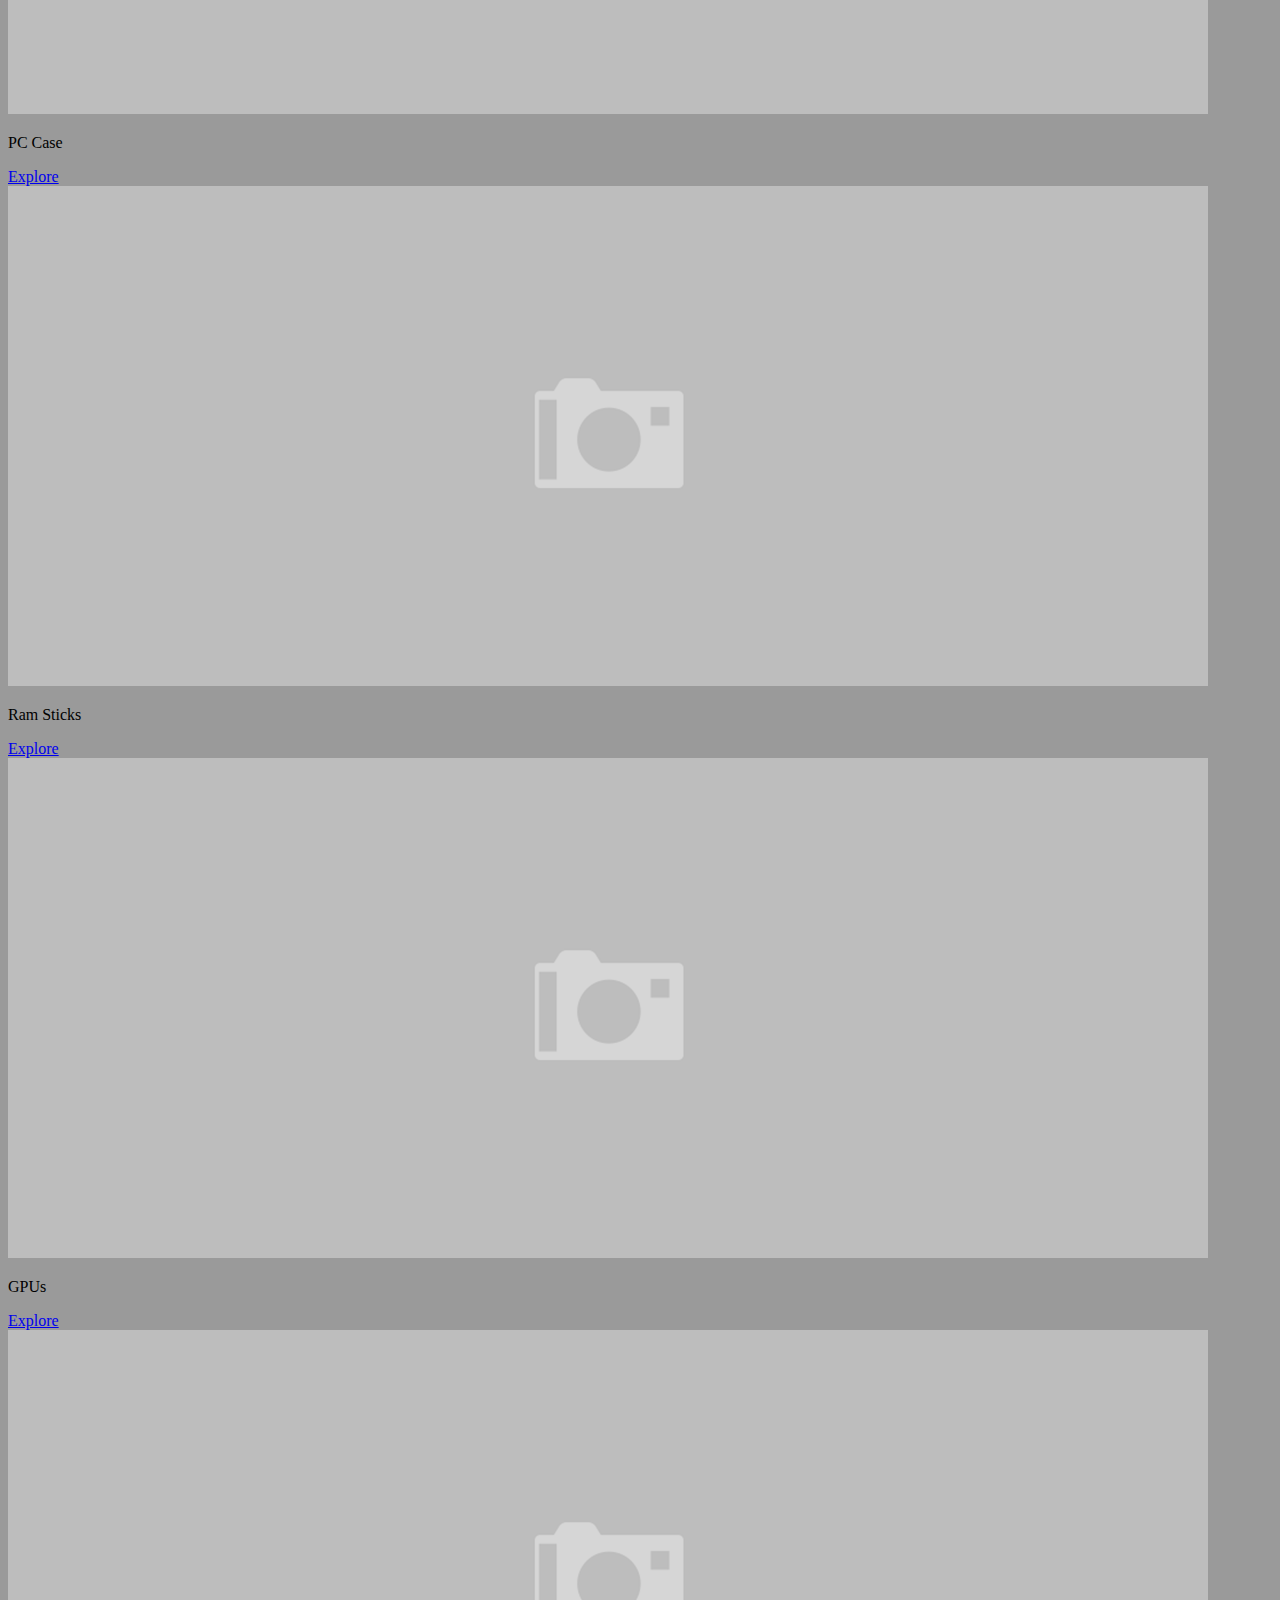
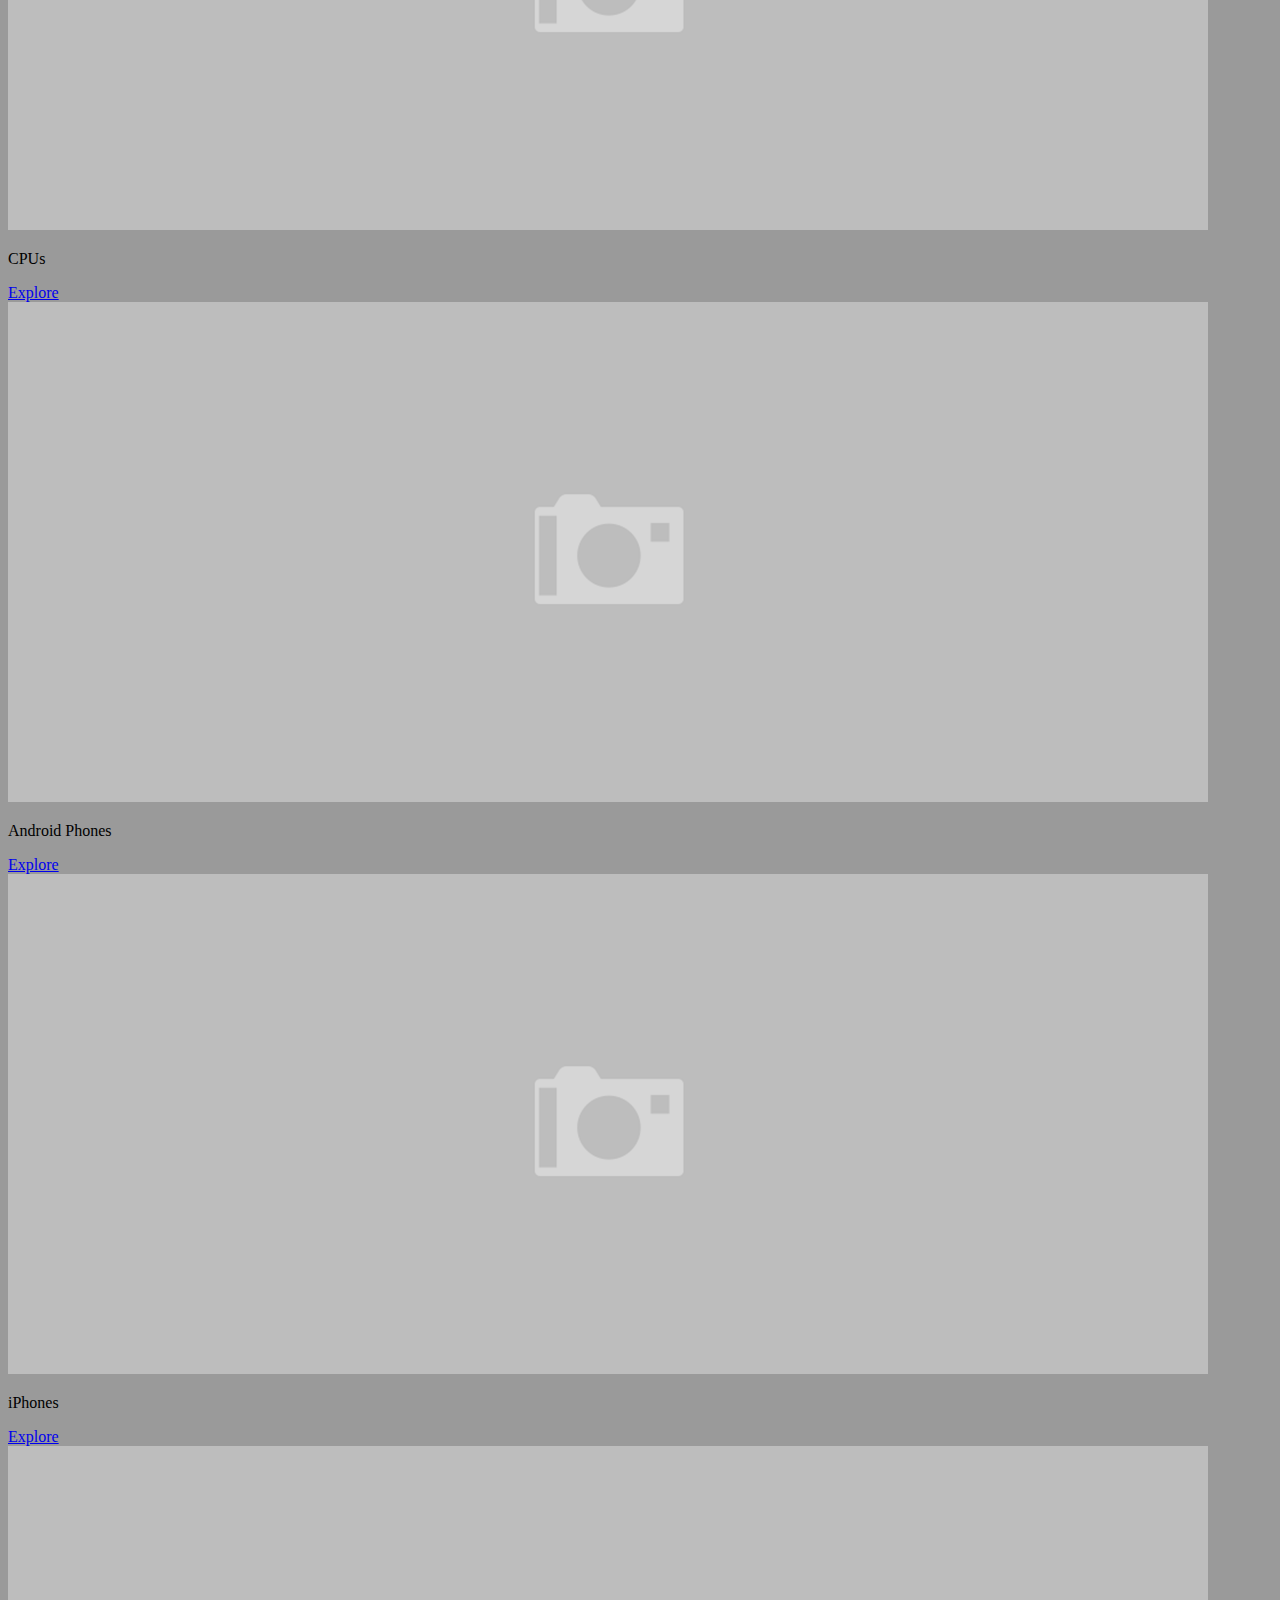
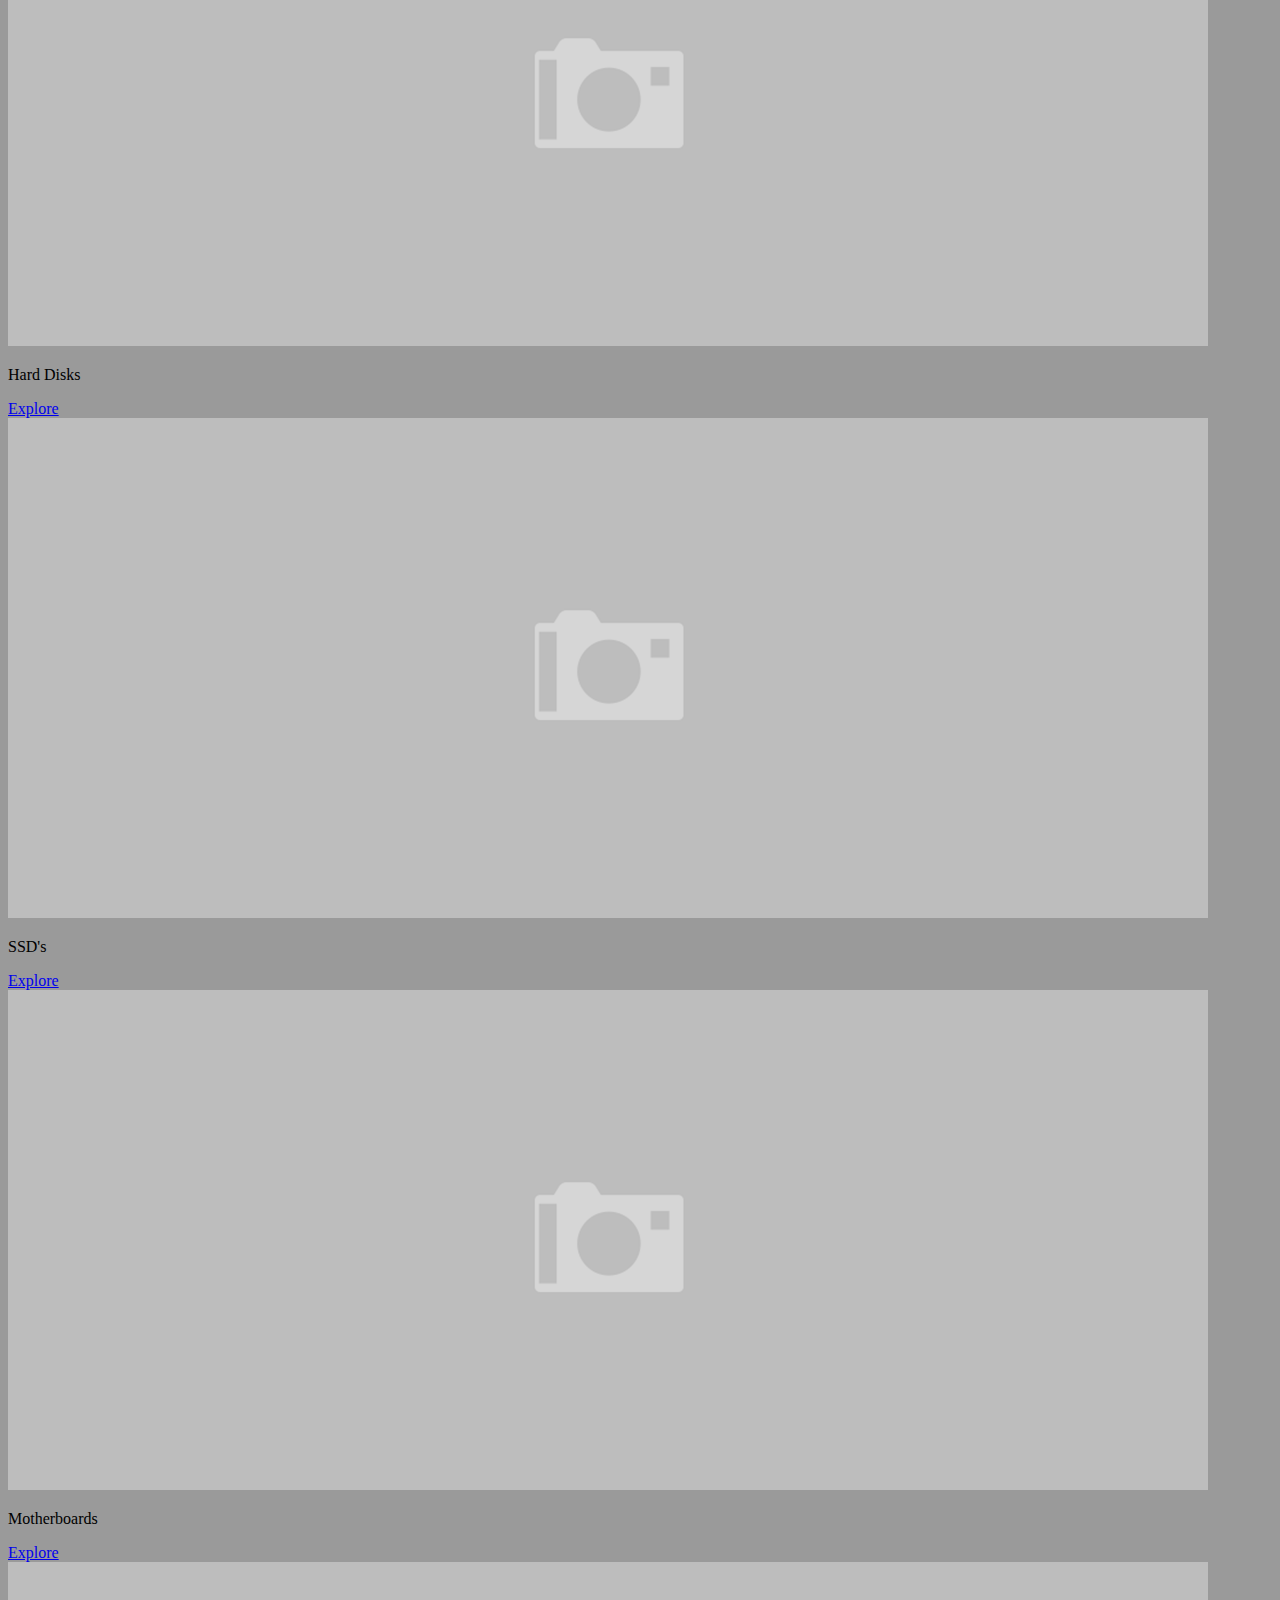
==== commit 24994cd3: "Add files via upload" ====
--- a/index.html
+++ b/index.html
@@ -231,6 +231,55 @@
           <a href="#" class="btn btn-primary">Explore</a>
         </div>
       </div>
+      <div class="card" style="width:15rem">
+        <img src="https://external-content.duckduckgo.com/iu/?u=https%3A%2F%2Fcdn.shopify.com%2Fs%2Ffiles%2F1%2F1662%2F8203%2Fproducts%2F3_5528919c-82ec-4596-a644-36da10cfc14f_1024x1024.jpg%3Fv%3D1551817975&f=1&nofb=1&ipt=d4c29e6b72373c65ae564bd2b5175a500705ee8ad8fe15c95482c0d964d4a6ce&ipo=images" onerror="this.src='default-img.png';" class="card-img-top" alt="">
+        <div class="card-body">
+          <p class="card-text">iPhones</p>
+          <a href="#" class="btn btn-primary">Explore</a>
+        </div>
+      </div>
+      <div class="card" style="width:15rem">
+        <img src="https://external-content.duckduckgo.com/iu/?u=http%3A%2F%2Fvuquyen.vn%2Fuploads%2Fshops%2F2017_03%2Fdjw8liq7_dhupfqtw.png&f=1&nofb=1&ipt=3e7920768f56f83d3ffaf8918249b0b10b0205da14d9622917737c5c962abe9f&ipo=images" onerror="this.src='default-img.png';" class="card-img-top" alt="">
+        <div class="card-body">
+          <p class="card-text">Hard Disks</p>
+          <a href="#" class="btn btn-primary">Explore</a>
+        </div>
+      </div>
+      <div class="card" style="width:15rem">
+        <img src="https://external-content.duckduckgo.com/iu/?u=https%3A%2F%2Ftse2.mm.bing.net%2Fth%3Fid%3DOIP.FwUuJ9BqWf5iUwv9qhHIOAHaHa%26pid%3DApi&f=1&ipt=625a349ee1d5c1cdb7b1a8f787aa1a25e65e001bf02654158367ba5778d98c2b&ipo=images" onerror="this.src='default-img.png';" class="card-img-top" alt="">
+        <div class="card-body">
+          <p class="card-text">SSD's</p>
+          <a href="#" class="btn btn-primary">Explore</a>
+        </div>
+      </div>
+      <div class="card" style="width:15rem">
+        <img src="https://external-content.duckduckgo.com/iu/?u=https%3A%2F%2F2.bp.blogspot.com%2F-3TaSM_sRhj0%2FUhy27wfsFMI%2FAAAAAAAAAO4%2F3cPYnYajJHU%2Fs1600%2FGigabyte-Z68MX-UD2H-Micro-ATX-Intel-Z68-Motherboard-Gets-Pictured-2.jpg&f=1&nofb=1&ipt=630bee7d1b102c855c7511db87436f188f0f7e9b8e4ac9ee7f0c8d8f99a9628c&ipo=images" onerror="this.src='default-img.png';" class="card-img-top" alt="">
+        <div class="card-body">
+          <p class="card-text">Motherboards</p>
+          <a href="#" class="btn btn-primary">Explore</a>
+        </div>
+      </div>
+      <div class="card" style="width:15rem">
+        <img src="https://external-content.duckduckgo.com/iu/?u=https%3A%2F%2Fwww.actiekabel.nl%2Fwp-content%2Fuploads%2F2016%2F02%2F193375-micro-sd-32gb-1.png&f=1&nofb=1&ipt=0ada2ad04e698333fbb0533b072317a30824db20d2f2be20f8e65f18053db89e&ipo=imagess" onerror="this.src='default-img.png';" class="card-img-top" alt="">
+        <div class="card-body">
+          <p class="card-text">MicroSD</p>
+          <a href="#" class="btn btn-primary">Explore</a>
+        </div>
+      </div>
+      <div class="card" style="width:15rem">
+        <img src="https://external-content.duckduckgo.com/iu/?u=https%3A%2F%2Fstatic.netshoes.com.br%2Fprodutos%2Frelogio-smartwatch-a1%2F38%2FQWT-0576-138%2FQWT-0576-138_zoom1.jpg%3Fts%3D1599856206%26&f=1&nofb=1&ipt=130b8775c8112b468faebe61ae11e2fca806f86e2d9ccda65b113899a7bb6894&ipo=images" onerror="this.src='default-img.png';" class="card-img-top" alt="">
+        <div class="card-body">
+          <p class="card-text">SmartWatches</p>
+          <a href="#" class="btn btn-primary">Explore</a>
+        </div>
+      </div>
+      <div class="card" style="width:15rem">
+        <img src="https://external-content.duckduckgo.com/iu/?u=http%3A%2F%2Fthewizzcomputers.com%2Fwp-content%2Fuploads%2F2019%2F04%2FPIC1-4.jpg&f=1&nofb=1&ipt=7a2082a7dd8f92202a7c735e6217e434429df9a7a38b42e9471c175b1f3a16d3&ipo=images" onerror="this.src='default-img.png';" class="card-img-top" alt="">
+        <div class="card-body">
+          <p class="card-text">Monitors</p>
+          <a href="#" class="btn btn-primary">Explore</a>
+        </div>
+      </div>
     </div>
     <script src="https://cdn.jsdelivr.net/npm/bootstrap@5.3.0-alpha1/dist/js/bootstrap.bundle.min.js" integrity="sha384-w76AqPfDkMBDXo30jS1Sgez6pr3x5MlQ1ZAGC+nuZB+EYdgRZgiwxhTBTkF7CXvN" crossorigin="anonymous"></script>
 </body>
